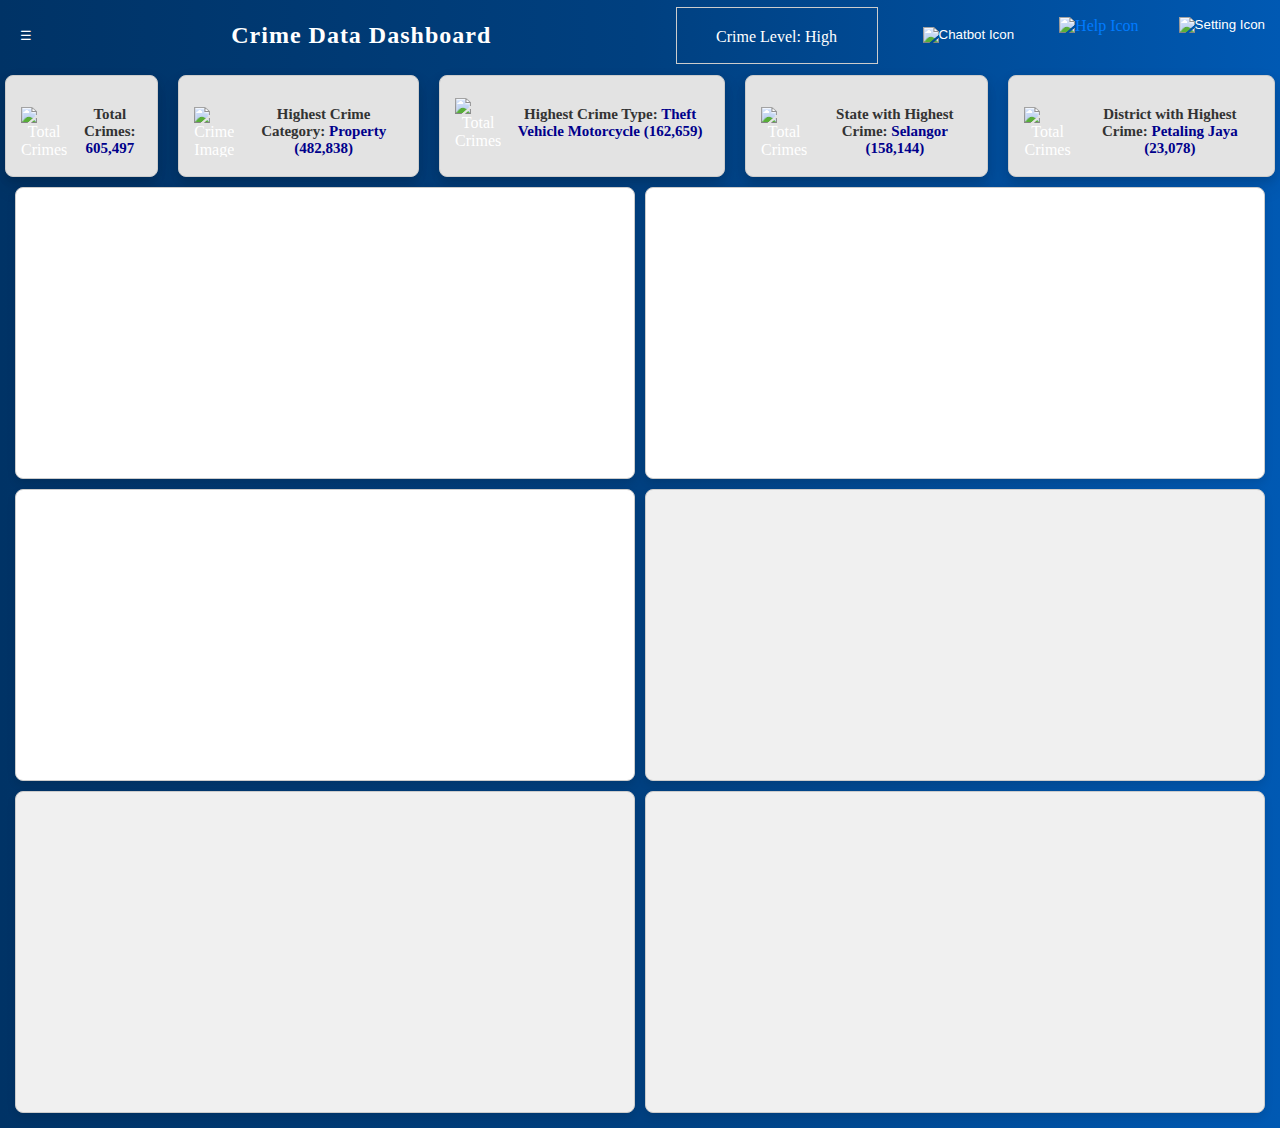
==== index.html @ ca454301 "Add files via upload" ====
<!DOCTYPE html>
<html lang="en">
<head>
    <meta charset="UTF-8">
    <meta name="viewport" content="width=device-width, initial-scale=1.0">
    <title>Malaysia Crime</title>

    <link href="https://fonts.googleapis.com/css2?family=Roboto:wght@700&family=Open+Sans:wght@400&display=swap" rel="stylesheet">
    <link rel="stylesheet" href="https://cdnjs.cloudflare.com/ajax/libs/font-awesome/6.0.0-beta3/css/all.min.css">
    <link href="styles.css" rel="stylesheet">

    <script src="https://code.highcharts.com/highcharts.js"></script>
    <script src="https://code.highcharts.com/modules/exporting.js"></script>
    <script src="https://code.highcharts.com/maps/highmaps.js"></script>
    <script src="https://code.highcharts.com/maps/modules/map.js"></script>
    <script src="https://code.highcharts.com/mapdata/countries/my/my-all.js"></script>
    <script src="https://code.highcharts.com/modules/drilldown.js"></script>
    <script src="https://code.highcharts.com/modules/offline-exporting.js"></script>


    <script src="https://cdnjs.cloudflare.com/ajax/libs/html2canvas/1.4.1/html2canvas.min.js"></script>
    <script src="https://unpkg.com/imagesloaded@4/imagesloaded.pkgd.min.js"></script>
    
</head>
<body>
<div class="main-container">
    <div class="sidebar" id="sidebar">    
        <div class="filters">
            <h3>FILTERS</h3>
            <!-- Range Slider for selecting year range -->
            <div class="filter-container">
                <label for="yearRangeStart">Year Range: </label>
                <div class="slider-container">
                    <input type="range" id="yearRangeStart" min="2016" max="2023" value="2016">
                    <span id="startYearLabel">2016</span> - 
                    <input type="range" id="yearRangeEnd" min="2016" max="2023" value="2023">
                    <span id="endYearLabel">2023</span>
                </div>
            </div>

            <!-- Category Filter -->
            <div class="filter-container">
                <label for="crimeCategory">Crime Category: </label>
                <select id="crimeCategory">
                    <option value="all">All</option>
                    <option value="Assault">Assault</option>
                    <option value="Property">Property</option>
                </select>
            </div>

            <!-- Type of Crime Filter -->
            <div class="filter-container">
                <label for="crimeType">Type of Crime: </label>
                <select id="crimeType">
                    <option value="all">All</option>
                </select>
            </div>

            <!-- State Filter -->
            <div class="filter-container">
                <label for="crimeState">State: </label>
                <select id="crimeState">
                    <option value="Malaysia">All</option>
                    <option value="Johor">Johor</option>
                    <option value="Kedah">Kedah</option>
                    <option value="Kelantan">Kelantan</option>
                    <option value="Melaka">Malacca</option>
                    <option value="Negeri Sembilan">Negeri Sembilan</option>
                    <option value="Pahang">Pahang</option>
                    <option value="Pulau Pinang">Penang</option>
                    <option value="Perak">Perak</option>
                    <option value="Perlis">Perlis</option>
                    <option value="Sabah">Sabah</option>
                    <option value="Sarawak">Sarawak</option>
                    <option value="Selangor">Selangor</option>
                    <option value="Terengganu">Terengganu</option>
                    <option value="W.P. Kuala Lumpur">Wilayah Persekutuan Kuala Lumpur</option>
                </select>
            </div>
        </div>
        <hr> 
        
        <div class="export">
            <h3>EXPORT</h3>
            <div class="export-icons">
                <button onclick="exportAllCharts()" class="export-button" id="export-img">
                    <img src="https://pixsector.com/cache/d42ebae7/av8a6283d94b814dc20e0.png" alt="PNG Icon" class="export-icon" style="width: 30px; height: auto;">
                </button>
                <button class="export-button" id="export-csv">
                    <img src="https://cdn0.iconfinder.com/data/icons/file-types-26/52/csv-file-1024.png" alt="CSV Icon" class="export-icon" style="width: 25px; height: auto;">
                </button>
                <button class="export-button" id="export-pdf">
                    <img src="https://pixsector.com/cache/ceedc361/avd193541d97ae9b976fa.png" alt="PDF Icon" class="export-icon" style="width: 25px; height: auto;">
                </button>
            </div>
            </div>
            <hr> 
            
            <div class="info">
                <div>
                    <img src="https://www.svgrepo.com/show/361746/circle-information.svg" alt="Info Icon" style="width: 30px; height: auto;">
                </div>
                    <span class="tooltiptext">
                        This is Malaysia's Crime Statistics: Explore crime trends by state, district, and type. 
                        <br>This dashboard uses data from the Department of Statistics Malaysia (DOSM) from 2016 to 2023.
                    </span>
            </div>
    
            <div class="visitor-count" style="text-align: center;">
                Views: <span id="visitor-count"></span>
                <button class="reset-count-button">R</button>
            </div>
            
        </div>

    <div class="header">
        <div class="header-content">
            <button class="toggle-btn" id="toggle-btn">☰</button>
            <div class="title">
                <h1>Crime Data Dashboard</h1>
            </div>
            <div class="accessibility">
                <div class="box" style="height:35px; width: 200px; border: 1px solid #ccc; text-align: center; padding-top: 20px;">
                    Crime Level: High
                </div>
                <div class="chatbot-toggle">
                    <button id="chatbot-toggle-button">
                        <img src="https://www.svgrepo.com/show/379963/chatbot.svg" alt="Chatbot Icon" style="width: 35px; height: auto;">
                    </button>
                    <span class="tooltiptext">Chatbot</span>
                </div>

                <div class="help">
                    <div>
                        <img src="https://icon-library.com/images/help-icon-png/help-icon-png-0.jpg" alt="Help Icon" style="width: 30px; height: auto;">
                    </div>
                    <span class="tooltiptext">Help</span>
                </div>
                <div class="setting">
                    <button class="setting-button">
                        <img src="https://static-00.iconduck.com/assets.00/settings-icon-1964x2048-8nigtrtt.png" alt="Setting Icon" style="width: 27px; height: auto;">
                    </button>
                </div>
                <!-- Collapsible settings bar -->
                <div id="collapsibleBar" class="collapsible-bar">
                    <h3>Settings</h3>
                    
                    Mode:
                    <!-- Light/Dark Mode Toggle -->
                    <div class="setting">
                        <button class="btn" id="btn-light">
                            <i class="fas fa-sun"></i>
                        </button>
                        <button class="btn" id="btn-dark">
                            <i class="fas fa-moon"></i>
                        </button>
                    </div>
                    <p></p>

                    Language:
                    <!-- Language Selector -->
                    <div class="setting">
                        <label for="lang-en">
                            <input type="radio" id="lang-en" name="language" value="en">
                            English
                        </label>
                        <label for="lang-ms">
                            <input type="radio" id="lang-ms" name="language" value="ms">
                            Malay
                        </label>
                    </div>
                    <p></p>
                    
                    Font Size:
                    <!-- Font Size Selector -->
                    <div class="setting">
                        <button class="btn btn-font-size" id="btn-decrease">-</button>
                        <span id="fontSizeLabel">Medium</span>
                        <button class="btn btn-font-size" id="btn-increase">+</button>
                    </div>
                </div>

                <div id="chatbot-container" style="display: none;">
                    <div id="chatbot-header">Crime Dashboard Assistant</div>
                    <div id="chatbot-messages"></div>
                    <div id="chatbot-input-container">
                        <input id="chatbot-input" type="text" placeholder="Ask a question..." />
                        <button id="chatbot-send">Send</button>
                    </div>
                </div>
            </div>
            
        </div>   
        
        <div class="export-container">
            <div class="cards-container">
                <div class="card">
                    <div class="card-content">
                        <img src="https://cdn-icons-png.flaticon.com/512/1979/1979154.png" alt="Total Crimes" class="card-image" />
                        <div class="card-value">
                            <p id="totalCard"></p>
                        </div>
                    </div>
                </div>
                <div class="card">
                    <div class="card-content">
                        <img id="crimeCategoryImage" src="https://cdn-icons-png.freepik.com/512/634/634755.png" alt="Crime Image" class="card-image" />
                        <div class="card-value">
                            <p id="categoryCard"></p>
                        </div>
                    </div>
                </div>    
                <div class="card">
                    <div class="card-content">
                        <img id="crimeTypeImage" src="https://static.thenounproject.com/png/412496-200.png" alt="Total Crimes" class="card-image" />
                        <div class="card-value">
                            <p id="typeCard"></p>
                        </div>
                    </div>
                </div>
                <div class="card">
                    <div class="card-content">
                        <img id="crimeStateImage" src="https://www.flagcolorcodes.com/filter?f=selangor&e=waves" alt="Total Crimes" class="card-image"/>
                        <div class="card-value">
                            <p id="stateCard"></p>
                        </div>
                    </div>
                </div>
                <div class="card">
                    <div class="card-content">
                        <img src="https://cdn-icons-png.flaticon.com/512/17942/17942403.png" alt="Total Crimes" class="card-image" />
                        <div class="card-value">
                            <p id="districtCard"></p>
                        </div>
                    </div>
                </div>
            </div>

            <div style="display: flex;"> 
                <div class="chart-section">
                    <div class="chart-item">
                        <div id="crimeLineChart"></div>
                    </div>
                    
                    <div class="chart-item">
                        <div id="crimeDonutChart"></div>
                    </div>

                    <div class="chart-item">
                        <div id="crimeStackedBarChart"></div>
                    </div>
            
                    <div class="chart-item" style="background-color: #F0F0F0;">
                        <div id="crimeDrilldownBarChart"></div>
                    </div>

                    <div class="chart-item" style="background-color: #F0F0F0; padding-top: 0px;">
                        <div id="crimeMapChart"></div>
                    </div>
                    
                    <div class="chart-item" style="background-color: #F0F0F0;">
                        <div id="crimeTop5BarChart"></div>
                    </div>  
                </div> 
            </div>
        </div> 
    </div>
        
    <div id="stateInfoModal" style="display: none;">
        <div class="modal-content">
            <span onclick="closeModal()" class="close-btn">&times;</span>
            <div id="stateName"></div>
            <p></p>
        </div>
    </div>    
     
</div>
        
<script>

function exportAllCharts() {
    // Select the container that holds the main content of the dashboard
    const mainContentContainer = document.querySelector('.header, .export-container');

    const elements = mainContentContainer.querySelectorAll('*');
    elements.forEach(element => {
        element.style.color = 'rgb(0, 0, 0)'; // Set text color to black
    });

    html2canvas(mainContentContainer, {
        useCORS: true, // Allow cross-origin images
        scale: 2, 
    }).then(canvas => {
        const imgData = canvas.toDataURL('image/png');
        const link = document.createElement('a');
        link.href = imgData;
        link.download = 'dashboard_snapshot.png';
        document.body.appendChild(link);
        link.click();
        document.body.removeChild(link);
    });
}

const toggleBtn = document.getElementById('toggle-btn');
const sidebar = document.getElementById('sidebar');
const header = document.querySelector('.header'); // Select the header
const content = document.querySelector('.cards-container'); // Select content (cards container)

toggleBtn.addEventListener('click', () => {
    // Toggle the sidebar's collapsed state
    sidebar.classList.toggle('collapsed');
    
    // Toggle the header's expanded state
    header.classList.toggle('expanded');
    
    // Toggle content's expanded state
    content.classList.toggle('expanded');
});



const chatbotToggleButton = document.getElementById("chatbot-toggle-button");
const chatbotContainer = document.getElementById("chatbot-container");
const chatbotInput = document.getElementById("chatbot-input");
const chatbotMessages = document.getElementById("chatbot-messages");
const chatbotSend = document.getElementById("chatbot-send");

// Toggle chatbot container visibility
chatbotToggleButton.addEventListener("click", () => {
    if (chatbotContainer.style.display === "none") {
        chatbotContainer.style.display = "flex";
    } else {
        chatbotContainer.style.display = "none";
    }
});

// Send a message
chatbotSend.addEventListener("click", sendMessage);

function sendMessage() {
    const userMessage = chatbotInput.value.trim();
    if (!userMessage) return;

    // Display user message
    const userMessageElement = document.createElement("div");
    userMessageElement.textContent = `You: ${userMessage}`;
    userMessageElement.style.margin = "5px 0";
    userMessageElement.style.textAlign = "right";
    chatbotMessages.appendChild(userMessageElement);

    chatbotInput.value = "";

    // Send message to the backend
    fetch("/chatbot", {
        method: "POST",
        headers: {
            "Content-Type": "application/json"
        },
        body: JSON.stringify({ message: userMessage })
    })
        .then(response => response.json())
        .then(data => {
            const botMessageElement = document.createElement("div");
            botMessageElement.textContent = `Bot: ${data.response}`;
            botMessageElement.style.margin = "5px 0";
            botMessageElement.style.textAlign = "left";
            chatbotMessages.appendChild(botMessageElement);

            // Auto-scroll to the latest message
            chatbotMessages.scrollTop = chatbotMessages.scrollHeight;
        })
        .catch(error => console.error("Error:", error));
}



// Light/Dark Mode Toggle
document.getElementById('btn-light').addEventListener('click', function () {
    document.body.classList.remove('dark-mode');
    document.body.classList.add('light-mode');
});

document.getElementById('btn-dark').addEventListener('click', function () {
    document.body.classList.remove('light-mode');
    document.body.classList.add('dark-mode');
});

// Language Selection
document.getElementById('lang-en').addEventListener('change', function () {
    if (this.checked) {
        alert('Language switched to English');
        // Implement logic for English content
    }
});

document.getElementById('lang-ms').addEventListener('change', function () {
    if (this.checked) {
        alert('Language switched to Malay');
        // Implement logic for Malay content
    }
});

// Font Size Adjustment
let currentFontSize = 16; // Default font size in px

document.getElementById('btn-decrease').addEventListener('click', function () {
    if (currentFontSize > 12) { // Minimum font size
        currentFontSize -= 2;
        document.body.style.fontSize = currentFontSize + 'px';
        updateFontSizeLabel();
    }
});

document.getElementById('btn-increase').addEventListener('click', function () {
    if (currentFontSize < 24) { // Maximum font size
        currentFontSize += 2;
        document.body.style.fontSize = currentFontSize + 'px';
        updateFontSizeLabel();
    }
});

function updateFontSizeLabel() {
    const fontSizeLabel = document.getElementById('fontSizeLabel');
    if (currentFontSize === 12) {
        fontSizeLabel.textContent = 'Small';
    } else if (currentFontSize === 16) {
        fontSizeLabel.textContent = 'Medium';
    } else if (currentFontSize === 20) {
        fontSizeLabel.textContent = 'Large';
    } else if (currentFontSize === 24) {
        fontSizeLabel.textContent = 'Extra Large';
    }
}

// Apply initial font size
document.body.style.fontSize = currentFontSize + 'px';
updateFontSizeLabel();


// Visitor Counter
var counterContainer = document.querySelector("#visitor-count");
var resetButton = document.querySelector(".reset-count-button");
var visitCount = localStorage.getItem("page_view");

if (visitCount === null) {
    visitCount = 0; 
} else {
    visitCount = Number(visitCount) + 1; 
}

localStorage.setItem("page_view", visitCount);

counterContainer.innerHTML = visitCount;

resetButton.addEventListener("click", () => {
    visitCount = 0; // Reset count to 0
    localStorage.setItem("page_view", visitCount); 
    counterContainer.innerHTML = visitCount; 
});

document.querySelector(".setting-button").addEventListener("click", function() {
    const collapsibleBar = document.getElementById("collapsibleBar");
    
    // Toggle visibility
    if (collapsibleBar.style.display === "none" || collapsibleBar.style.display === "") {
        collapsibleBar.style.display = "block"; // Show the bar
    } else {
        collapsibleBar.style.display = "none"; // Hide the bar
    }
});

// Function to fetch and parse CSV data
async function fetchCSVData() {
    const csvPath = 'crime_data.csv';  // Replace with the actual path to your CSV file
    const response = await fetch(csvPath);
    const data = await response.text();
    return parseCSV(data);
}

// Function to parse CSV text into an array of rows
function parseCSV(csv) {
    const rows = csv.trim().split('\n').map(row => row.split(','));
    const headers = rows[0];  // First row contains headers
    return rows.slice(1).map(row => {
        const obj = {};
        headers.forEach((header, i) => {
            obj[header] = row[i];
        });
        return obj;
    });
}

// Function to export the CSV data
async function exportCSV() {
    const data = await fetchCSVData();  // Fetch and parse the CSV data

    // Convert the data back into CSV format
    const csvContent = convertToCSV(data);

    // Create a Blob with the CSV content
    const blob = new Blob([csvContent], { type: 'text/csv;charset=utf-8;' });

    // Create a link element to trigger the download
    const link = document.createElement('a');
    if (link.download !== undefined) {  // Ensure the browser supports downloads
        const url = URL.createObjectURL(blob);
        link.setAttribute('href', url);
        link.setAttribute('download', 'crime_data.csv');
        link.style.visibility = 'hidden';  // Make the link invisible
        document.body.appendChild(link);
        link.click();  // Trigger the download
        document.body.removeChild(link);  // Remove the link after download
    }
}

// Function to convert data back to CSV format
function convertToCSV(data) {
    const headers = Object.keys(data[0]);
    const rows = data.map(obj => headers.map(header => obj[header]).join(','));
    return [headers.join(','), ...rows].join('\n');
}

// Attach event listener to the CSV export button
document.getElementById('export-csv').addEventListener('click', exportCSV);


async function generateTotalCategoryTypeCards(data, startYear, endYear, selectedCategory, selectedCrimeType, selectedState) {
    // Filter data based on selected filters
    const filteredData = data.filter(row => {
        const year = parseInt(row.date.split('-')[0], 10);
        return (
            (selectedCategory === 'all' || row.category === selectedCategory) &&
            row.type !== 'all' && // Apply crime type filter here
            row.state !== 'Malaysia' &&
            row.district !== 'All' &&
            year >= startYear && year <= endYear // Apply year filter
        );
    });

    // Total crimes
    const totalCrimes = filteredData
    .filter(row => 
        (selectedCrimeType === 'all' || row.type === selectedCrimeType) && 
        (selectedState === 'Malaysia' || row.state === selectedState) // Apply the state filter here
    )
    .reduce((acc, row) => acc + (parseInt(row.crimes, 10) || 0), 0);

    // Crime category counts
    const categoryCounts = filteredData
    .filter(row => 
        (selectedCrimeType === 'all' || row.type === selectedCrimeType) && 
        (selectedState === 'Malaysia' || row.state === selectedState) // Apply state filter
    )
    .reduce((acc, row) => {
        acc[row.category] = (acc[row.category] || 0) + (parseInt(row.crimes, 10) || 0);
        return acc;
    }, {});

    // Find the highest category
    const highestCategory = Object.entries(categoryCounts).reduce((a, b) => (b[1] > a[1] ? b : a), ['', 0]);

    // Crime type counts (apply selectedCrimeType and selectedState filters)
    const typeCounts = filteredData
        .filter(row => 
            (selectedCrimeType === 'all' || row.type === selectedCrimeType) && 
            (selectedState === 'Malaysia' || row.state === selectedState) // Apply state filter
        )
        .reduce((acc, row) => {
            acc[row.type] = (acc[row.type] || 0) + (parseInt(row.crimes, 10) || 0);
            return acc;
        }, {});

    // Find the highest type of crime
    const highestType = Object.entries(typeCounts).reduce((a, b) => (b[1] > a[1] ? b : a), ['', 0]);

    // Update the cards
    document.getElementById('totalCard').innerHTML = `Total Crimes: <span class="card-color-text">${totalCrimes.toLocaleString()}</span>`;
    document.getElementById('categoryCard').innerHTML = `Highest Crime Category: <span class="card-color-text">${highestCategory[0]} (${highestCategory[1].toLocaleString()})</span>`;
    document.getElementById('typeCard').innerHTML = `Highest Crime Type: <span class="card-color-text">${highestType[0]} (${highestType[1].toLocaleString()})</span>`;

    // Update image based on the highest crime category
    const crimeCategoryImage = document.getElementById('crimeCategoryImage');
    const crimeTypeImage = document.getElementById('crimeTypeImage');
    
    if (highestCategory[0] === 'Assault') {
        crimeCategoryImage.src = 'https://cdn0.iconfinder.com/data/icons/people-lifestyle/100/Hit-01-512.png';
        if (selectedCrimeType === 'Causing Injury') {
            crimeTypeImage.src = 'https://cdn4.iconfinder.com/data/icons/negative-character-traits-alphabet-b/241/negative-b015-512.png'; 
        } else if (selectedCrimeType === 'Murder') {
            crimeTypeImage.src = 'https://cdn-icons-png.flaticon.com/512/9875/9875127.png'; 
        } else if (selectedCrimeType === 'Rape') {
            crimeTypeImage.src = 'https://cdn-icons-png.flaticon.com/512/14240/14240077.png'; 
        } else if (selectedCrimeType === 'Robbery Gang Armed') {
            crimeTypeImage.src = 'https://pngimg.com/uploads/gangster/gangster_PNG57.png';
        } else if (selectedCrimeType === 'Robbery Gang Unarmed') {
            crimeTypeImage.src = 'https://encrypted-tbn0.gstatic.com/images?q=tbn:ANd9GcTCUaSukYBIQIcY8xlcZ27PNawcEp-QEBKSVNHo4UNFEb7VF7Dwdn-fjAXqp6hOgQvc4Fw&usqp=CAU'; 
        } else if (selectedCrimeType === 'Robbery Solo Armed') {
            crimeTypeImage.src = 'https://cdn3.iconfinder.com/data/icons/good-or-bad-neighborhood/120/robber_mugger_armed_masked-512.png'; 
        } else { //Robbery Solo Unarmed
            crimeTypeImage.src = 'https://pngimg.com/d/thief_PNG41.png'; 
        }
    } else if (highestCategory[0] === 'Property') {
        crimeCategoryImage.src = 'https://cdn-icons-png.freepik.com/512/634/634755.png';
        if (selectedCrimeType === 'Break In') {
            crimeTypeImage.src = 'https://cdn3.iconfinder.com/data/icons/crime-and-criminal-part-1-of-3/344/crime-criminal-008-512.png'; 
        } else if (selectedCrimeType === 'Theft Other') {
            crimeTypeImage.src = 'https://cdn-icons-png.flaticon.com/512/39/39854.png'; 
        } else if (selectedCrimeType === 'Theft Vehicle Lorry') {
            crimeTypeImage.src = 'https://cdn1.iconfinder.com/data/icons/car-theft/100/all6_2_03_17-512.png'; 
        } else if (selectedCrimeType === 'Theft Vehicle Motocar') {
            crimeTypeImage.src = 'https://cdn3.iconfinder.com/data/icons/crime-and-criminal-part-1-of-3/407/crime-criminal-009-512.png';
        } else { //Theft Vehicle Motorcycle 
            crimeTypeImage.src = 'https://static.thenounproject.com/png/412496-200.png'; 
        }
    } else {
        crimeCategoryImage.src = 'https://cdn-icons-png.freepik.com/512/634/634755.png'; 
    }
}

async function generateStateDistrictCard(data, startYear, endYear, selectedCategory, selectedCrimeType, selectedState) {
    // Filter data for state-level data (only 'all' for type)
    const stateFilteredData = data.filter(row => {
        const year = parseInt(row.date.split('-')[0], 10);
        return (
            (selectedCategory === 'all' || row.category === selectedCategory) &&
            (selectedCrimeType !== 'all' || row.type === selectedCrimeType) && // Filter for state-level crime data (no need to filter by type here)
            row.state !== 'Malaysia' &&
            row.district !== 'All' &&
            year >= startYear && year <= endYear // Apply year filter
        );
    });

    // Filter data for district-level data (excluding 'all' for type)
    const districtFilteredData = data.filter(row => {
        const year = parseInt(row.date.split('-')[0], 10);
        return (
            (selectedCategory === 'all' || row.category === selectedCategory) &&
            row.type !== 'all' && // Only consider non-state-level data
            (selectedCrimeType === 'all' || row.type === selectedCrimeType) && // Apply crime type filter
            row.state !== 'Malaysia' &&
            row.district !== 'All' &&
            year >= startYear && year <= endYear // Apply year filter
        );
    });

    // Aggregate crime counts by state for state-level data
    const stateCounts = stateFilteredData.reduce((acc, row) => {
        // Apply crime type filter inside the reduce loop
        if (selectedCrimeType === 'all' || row.type === selectedCrimeType) {
            acc[row.state] = (acc[row.state] || 0) + (parseInt(row.crimes, 10) || 0);
        }
        return acc;
    }, {});


    // If selectedState is 'all' or 'Malaysia', find the state with the highest crime
    const stateToFilter = selectedState === 'all' || selectedState === 'Malaysia' ? Object.entries(stateCounts).reduce((a, b) => (b[1] > a[1] ? b : a), ['', 0])[0] : selectedState;

    // Find the state with the highest crime
    const highestState = stateCounts[stateToFilter] ? [stateToFilter, stateCounts[stateToFilter]] : ['', 0];

    // Aggregate crime counts by district for district-level data, filtered by selected state
    const districtCounts = districtFilteredData
        .filter(row => row.state === highestState[0]) // Apply selected state filter
        .reduce((acc, row) => {
            acc[row.district] = (acc[row.district] || 0) + (parseInt(row.crimes, 10) || 0);
            return acc;
        }, {});

    // Find the district with the highest crime within the selected state
    const highestDistrict = Object.entries(districtCounts).reduce((a, b) => (b[1] > a[1] ? b : a), ['', 0]);

    // Update the state and district cards
    document.getElementById('stateCard').innerHTML = `State with Highest Crime: <span class="card-color-text">${highestState[0]} (${highestState[1].toLocaleString()})</span>`;
    document.getElementById('districtCard').innerHTML = `District with Highest Crime: <span class="card-color-text">${highestDistrict[0]} (${highestDistrict[1].toLocaleString()})</span>`;

    const crimeStateImage = document.getElementById('crimeStateImage');

    switch (selectedState) {
        case 'Selangor':
            crimeStateImage.src = 'https://www.flagcolorcodes.com/filter?f=selangor&e=waves';
            break;
        case 'W.P. Kuala Lumpur':
            crimeStateImage.src = 'https://www.flagcolorcodes.com/filter?f=kuala-lumpur&e=waves';
            break;
        case 'Pulau Pinang':
            crimeStateImage.src = 'https://www.flagcolorcodes.com/filter?f=penang&e=waves';
            break;
        case 'Johor':
            crimeStateImage.src = 'https://www.flagcolorcodes.com/filter?f=johor&e=waves';
            break;
        case 'Perak':
            crimeStateImage.src = 'https://www.flagcolorcodes.com/filter?f=perak&e=waves';
            break;
        case 'Negeri Sembilan':
            crimeStateImage.src = 'https://www.flagcolorcodes.com/filter?f=negeri-sembilan&e=waves';
            break;
        case 'Melaka':
            crimeStateImage.src = 'https://www.flagcolorcodes.com/filter?f=melaka&e=waves';
            break;
        case 'Kedah':
            crimeStateImage.src = 'https://www.flagcolorcodes.com/filter?f=kelantan&e=waves';
            break;
        case 'Kelantan':
            crimeStateImage.src = 'https://www.flagcolorcodes.com/filter?f=kelantan&e=waves';
            break;
        case 'Terengganu':
            crimeStateImage.src = 'https://www.flagcolorcodes.com/filter?f=terengganu&e=waves';
            break;
        case 'Pahang':
            crimeStateImage.src = 'https://www.flagcolorcodes.com/filter?f=pahang&e=waves';
            break;
        case 'Perlis':
            crimeStateImage.src = 'https://www.flagcolorcodes.com/filter?f=perlis&e=waves';
            break;
        case 'Sarawak':
            crimeStateImage.src = 'https://www.flagcolorcodes.com/filter?f=sarawak&e=waves';
            break;
        case 'Sabah':
            crimeStateImage.src = 'https://www.flagcolorcodes.com/filter?f=sabah&e=waves';
            break;
        default:
            crimeStateImage.src = 'https://www.flagcolorcodes.com/filter?f=selangor&e=waves'; 
            break;
    }
}

function generateTop5BarChart(data, startYear, endYear, selectedCategory, selectedCrimeType) {
    // Filter the data based on selected filters
    const filteredData = data.filter(row => 
        (selectedCategory === 'all' || row.category === selectedCategory) &&  
        (selectedCrimeType !== 'all' || row.type === selectedCrimeType) &&  
        row.state !== 'Malaysia' && 
        row.district !== 'All' 
    );

    // Further filter the data based on the year range
    const yearFilteredData = filteredData.filter(row => {
        const year = parseInt(row.date.split('-')[0], 10);
        return year >= startYear && year <= endYear;
    });

    // Initialize crime data for all states with 0 crimes
    const crimeCountsByState = yearFilteredData.reduce((acc, row) => {
        const state = row.state;
        const crimes = parseInt(row.crimes, 10) || 0;
        
        // Only aggregate crimes for the selected crime type (if applicable)
        if (selectedCrimeType === 'all' || row.type === selectedCrimeType) {
            acc[state] = (acc[state] || 0) + crimes;  // Aggregate crimes by state
        }
        return acc;
    }, {});

    // Get the total number of crimes across all states for density calculation
    const totalCrimes = Object.values(crimeCountsByState).reduce((sum, crimes) => sum + crimes, 0);

    // Prepare the crime counts array for the top 5 states
    const crimeCountsArray = Object.entries(crimeCountsByState)
        .map(([state, totalCrimes]) => ({
            state,
            totalCrimes,
            crimeDensity: totalCrimes / totalCrimes // You can change this formula based on how you want to calculate density
        }));

    // Sort and get the top 5 states based on total crimes
    crimeCountsArray.sort((a, b) => b.totalCrimes - a.totalCrimes);  // Sort by total crimes in descending order

    const top5States = crimeCountsArray.slice(0, 6);  // Get the top 5 states
    
    // Define the state images
    const stateImages = {
        'Johor': 'https://www.flagcolorcodes.com/filter?f=johor&e=waves',
        'Kedah': 'https://www.flagcolorcodes.com/filter?f=kedah&e=waves',
        'Kelantan': 'https://www.flagcolorcodes.com/filter?f=kelantan&e=waves',
        'Melaka': 'https://www.flagcolorcodes.com/filter?f=melaka&e=waves',
        'Negeri Sembilan': 'https://www.flagcolorcodes.com/filter?f=negeri-sembilan&e=waves',
        'Pahang': 'https://www.flagcolorcodes.com/filter?f=pahang&e=waves',
        'Pulau Pinang': 'https://www.flagcolorcodes.com/filter?f=penang&e=waves',
        'Perak': 'https://www.flagcolorcodes.com/filter?f=perak&e=waves',
        'Perlis': 'https://www.flagcolorcodes.com/filter?f=perlis&e=waves',
        'Sabah': 'https://www.flagcolorcodes.com/filter?f=sabah&e=waves',
        'Sarawak': 'https://www.flagcolorcodes.com/filter?f=sarawak&e=waves',
        'Selangor': 'https://www.flagcolorcodes.com/filter?f=selangor&e=waves',
        'Terengganu': 'https://www.flagcolorcodes.com/filter?f=terengganu&e=waves',
        'W.P. Kuala Lumpur': 'https://www.flagcolorcodes.com/filter?f=kuala-lumpur&e=waves'
    };

    // Generate the bar chart using Highcharts
    Highcharts.chart('crimeTop5BarChart', {
        chart: { 
            type: 'bar',
            marginBottom: 28,
            backgroundColor: '#F0F0F0'
        },
        title: { 
            text: (selectedCategory === 'all' && selectedCrimeType === 'all')
                ? (startYear && endYear 
                    ? `Top 5 States with Highest Crime (${startYear} - ${endYear})`
                    : `Top 5 States with Highest Crime (All Categories and Types)`)
                : (selectedCategory === 'all')
                    ? (startYear && endYear 
                        ? `Top 5 States with Highest Crime (${startYear} - ${endYear}) (${selectedCrimeType.charAt(0).toUpperCase() + selectedCrimeType.slice(1)})`
                        : `Top 5 States with Highest Crime (${selectedCrimeType.charAt(0).toUpperCase() + selectedCrimeType.slice(1)})`)
                    : (selectedCrimeType === 'all')
                        ? (startYear && endYear 
                            ? `Top 5 States with Highest Crime (${startYear} - ${endYear}) (${selectedCategory.charAt(0).toUpperCase() + selectedCategory.slice(1)})`
                            : `Top 5 States with Highest Crime (${selectedCategory.charAt(0).toUpperCase() + selectedCategory.slice(1)})`)
                        : (startYear && endYear 
                            ? `Top 5 States with Highest Crime (${startYear} - ${endYear}) (${selectedCategory.charAt(0).toUpperCase() + selectedCategory.slice(1)}, ${selectedCrimeType.charAt(0).toUpperCase() + selectedCrimeType.slice(1)})`
                            : `Top 5 States with Highest Crime (${selectedCategory.charAt(0).toUpperCase() + selectedCategory.slice(1)}, ${selectedCrimeType.charAt(0).toUpperCase() + selectedCrimeType.slice(1)})`)
        },
        xAxis: {
            categories: top5States.map(item => item.state),  // State names on x-axis
            title: { 
                text: 'State' 
            },
            labels: {
                style: {
                    fontSize: '10px', // Smaller font size
                    fontFamily: 'Arial, sans-serif', // Font family
                }
            }
        },
        yAxis: {
            enabled: false,
            title: { 
                text: 'Number of Crimes' 
            }
        },
        exporting: {
            enabled: true
        },
        series: [{
            name: 'Crimes',
            data: top5States.map(item => {
                return {
                    y: item.totalCrimes,  // Total crimes for each state
                    color: getBarColor(selectedCategory, item.crimeDensity)  // Set color based on crime density and category
                };
            }),
            dataLabels: {
                enabled: true,
                formatter: function() {
                    const state = this.point.category;
                    const imageUrl = stateImages[state];
                    return `<img src="${imageUrl}" width="30" height="20">`;
                },
                useHTML: true
            }
        }],
        tooltip: {
            useHTML: true,
            followPointer: true
        },
        legend : {
            enabled: false
        }
    });
}

// Function to generate the line chart with Highcharts
function generateLineChart(data, startYear, endYear, selectedCategory, selectedCrimeType, selectedState) {
    // Filter the data for Malaysia or the selected state
    const filteredData = data.filter(row => 
        row.state === selectedState &&
        row.type === selectedCrimeType &&
        row.district === 'All'
    );

    const stateFilteredData = selectedState === 'Malaysia'
        ? filteredData
        : filteredData.filter(row => row.state === selectedState);

    // Further filter the data based on the selected crime category
    const categoryFilteredData = selectedCategory === 'all' 
        ? stateFilteredData 
        : stateFilteredData.filter(row => row.category === selectedCategory);

    // Further filter the data based on the selected crime type
    const typeFilteredData = selectedCrimeType === 'all'
        ? categoryFilteredData
        : categoryFilteredData.filter(row => row.type === selectedCrimeType);

    // Further filter the data based on the year range
    const yearFilteredData = typeFilteredData.filter(row => {
        const year = parseInt(row.date.split('-')[0], 10);
        return year >= startYear && year <= endYear;
    });

    // Get the unique years in the filtered data
    const years = [...new Set(yearFilteredData.map(row => row.date.split('-')[0]))];

    // Calculate the total crimes for each year
    const crimeCountsPerYear = years.map(year => {
        const yearData = yearFilteredData.filter(row => row.date.split('-')[0] === year);
        const totalCrimes = yearData.reduce((sum, row) => sum + parseInt(row.crimes, 10), 0);

        return totalCrimes;
    });

    // Colors for each category
    const categoryColors = {
        Assault: '#9F57A4', 
        Property: '#B42955', 
        all: '#FF5722' 
    };

    // Generate the line chart using Highcharts
    Highcharts.chart('crimeLineChart', {
        chart: { type: 'line' },
        title: { 
            text: (selectedCategory === 'all' && selectedCrimeType === 'all')
                ? (startYear && endYear 
                    ? `Crime Trend Over the Years for ${selectedState} (${startYear} - ${endYear})`
                    : `Crime Trend Over the Years for ${selectedState} (All Categories and Types)`)
                : (selectedCategory === 'all')
                    ? (startYear && endYear 
                        ? `Crime Trend Over the Years for ${selectedState} (${startYear} - ${endYear}) (${selectedCrimeType.charAt(0).toUpperCase() + selectedCrimeType.slice(1)})`
                        : `Crime Trend Over the Years for ${selectedState} (${selectedCrimeType.charAt(0).toUpperCase() + selectedCrimeType.slice(1)})`)
                    : (selectedCrimeType === 'all')
                        ? (startYear && endYear 
                            ? `Crime Trend Over the Years for ${selectedState} (${startYear} - ${endYear}) (${selectedCategory.charAt(0).toUpperCase() + selectedCategory.slice(1)})`
                            : `Crime Trend Over the Years for ${selectedState} (${selectedCategory.charAt(0).toUpperCase() + selectedCategory.slice(1)})`)
                        : (startYear && endYear 
                            ? `Crime Trend Over the Years for ${selectedState} (${startYear} - ${endYear}) (${selectedCategory.charAt(0).toUpperCase() + selectedCategory.slice(1)}, ${selectedCrimeType.charAt(0).toUpperCase() + selectedCrimeType.slice(1)})`
                            : `Crime Trend Over the Years for ${selectedState} (${selectedCategory.charAt(0).toUpperCase() + selectedCategory.slice(1)}, ${selectedCrimeType.charAt(0).toUpperCase() + selectedCrimeType.slice(1)})`)
        },
        exporting: {
            buttons: {
                contextButton: {
                    enabled: true,
                    theme: {
                        fill: '#F0F0F0' // Replace with your desired color (e.g., '#333')
                    }
                }
            }
        },
        xAxis: { categories: years, title: { text: 'Year' } },
        yAxis: { title: { text: 'Number of Crimes' }, min: 0 },
        legend: {
            enabled: false
        },
        series: [{
            name: selectedCrimeType === 'all'
                ? `Number of Crimes (${selectedCategory.charAt(0).toUpperCase() + selectedCategory.slice(1)}) in ${selectedState}`
                : `Number of Crimes (${selectedCrimeType}) in ${selectedState}`,
            data: crimeCountsPerYear,
            color: categoryColors[selectedCategory], // Use the respective color based on category
            lineWidth: 2
        }],
        responsive: {
            rules: [{
                condition: { maxWidth: 500 },
                chartOptions: { legend: { enabled: false } }
            }]
        },
    });
}


function generateMultilevelDonutChart(data, startYear, endYear, selectedCategory, selectedCrimeType, selectedState) {
    // Filter the data based on the selected state and category
    const filteredData = data.filter(row => 
        row.state === selectedState &&  // Apply state filter
        row.type !== 'all' &&  // Ensure we're not looking at 'all' type of crime
        (row.category === selectedCategory || selectedCategory === 'all') &&
        row.district === 'All'  
    );

    const stateFilteredData = selectedState === 'Malaysia'
        ? filteredData
        : filteredData.filter(row => row.state === selectedState);

    // Further filter the data based on the selected crime category
    const categoryFilteredData = selectedCategory === 'all' 
        ? filteredData 
        : filteredData.filter(row => row.category === selectedCategory);

    // Further filter the data based on the selected crime type
    const typeFilteredData = selectedCrimeType === 'all'
        ? categoryFilteredData
        : categoryFilteredData.filter(row => row.type === selectedCrimeType);

    // Further filter the data based on the year range
    const yearFilteredData = filteredData.filter(row => {
        const year = parseInt(row.date.split('-')[0], 10);
        return year >= startYear && year <= endYear;
    });

    // Calculate total crimes by category and type
    const crimeCountsByCategoryAndType = yearFilteredData.reduce((acc, row) => {
        const { category, type, crimes } = row;
        acc[category] = acc[category] || { total: 0, types: {} };
        acc[category].total += parseInt(crimes, 10);
        acc[category].types[type] = (acc[category].types[type] || 0) + parseInt(crimes, 10);
        return acc;
    }, {});

    // Prepare data for the donut chart
    const categoriesData = [];
    const typesData = [];

    // Function to generate the gradient color based on the parent's total crimes
    function getParentGradientColor(parentCategory, count, totalCrimes) {
        // Normalize the count between 0 and 1 based on parent's total crimes
        const normalized = count / totalCrimes;

        // Define more contrasting color gradients for each category (lighter -> darker)
        const categoryColors = {
            Assault: { start: '#9F57A4', end: '#D184D1' }, // Gradient from light purple to fixed Assault color
            Property: { start: '#B42955', end: '#E76D89' } // Gradient from light pink to fixed Property color
        };

        const { start, end } = categoryColors[parentCategory];

        // Interpolate between the start and end colors for the gradient
        const startColor = hexToRgb(start);
        const endColor = hexToRgb(end);

        const r = Math.round(startColor.r + (1 - normalized) * (endColor.r - startColor.r));  // Reversed interpolation
        const g = Math.round(startColor.g + (1 - normalized) * (endColor.g - startColor.g));
        const b = Math.round(startColor.b + (1 - normalized) * (endColor.b - startColor.b));

        return `rgb(${r}, ${g}, ${b})`;
    }

    // Convert hex color to RGB
    function hexToRgb(hex) {
        const match = /^#([0-9A-F]{2})([0-9A-F]{2})([0-9A-F]{2})$/i.exec(hex);
        return match ? {
            r: parseInt(match[1], 16),
            g: parseInt(match[2], 16),
            b: parseInt(match[3], 16)
        } : null;
    }

    Object.entries(crimeCountsByCategoryAndType).forEach(([category, data]) => {
        // Add the main category data for the outer ring
        categoriesData.push({
            name: category.charAt(0).toUpperCase() + category.slice(1),
            y: data.total,
            color: category === 'Assault' ? '#9F57A4' : '#B42955' // Base category color
        });

        // If no specific crime type is selected, show all types under the category
        if (selectedCrimeType === 'all') {
            // Add the crime types under this category for the inner ring
            Object.entries(data.types).forEach(([type, count]) => {
                const gradientColor = getParentGradientColor(category, count, data.total);

                typesData.push({
                    name: `${type.charAt(0).toUpperCase() + type.slice(1)}`,
                    y: count,
                    parent: category.charAt(0).toUpperCase() + category.slice(1), // Link to parent category
                    color: gradientColor // Set the gradient color for the type
                });
            });
        } else {
            // If a specific crime type is selected, only show that type for the category
            if (data.types[selectedCrimeType]) {
                const count = data.types[selectedCrimeType];
                const gradientColor = getParentGradientColor(category, count, data.total);

                typesData.push({
                    name: `${selectedCrimeType.charAt(0).toUpperCase() + selectedCrimeType.slice(1)} (${category})`,
                    y: count,
                    parent: category.charAt(0).toUpperCase() + category.slice(1), // Link to parent category
                    color: gradientColor // Set the gradient color for the type
                });
            }
        }
    });


    // Generate the multilevel donut chart using Highcharts
    Highcharts.chart('crimeDonutChart', {
        chart: {
            type: 'pie'
        },
        title: { 
            text: (selectedCategory === 'all' && selectedCrimeType === 'all')
                ? (startYear && endYear 
                    ? `Crime Category and Type Distribution for ${selectedState} (${startYear} - ${endYear})`
                    : `Crime Category and Type Distribution for ${selectedState} (All Categories and Types)`)
                : (selectedCategory === 'all')
                    ? (startYear && endYear 
                        ? `Crime Category and Type Distribution for ${selectedState} (${startYear} - ${endYear}) (${selectedCrimeType.charAt(0).toUpperCase() + selectedCrimeType.slice(1)})`
                        : `Crime Category and Type Distribution for ${selectedState} (${selectedCrimeType.charAt(0).toUpperCase() + selectedCrimeType.slice(1)})`)
                    : (selectedCrimeType === 'all')
                        ? (startYear && endYear 
                            ? `Crime Category and Type Distribution for ${selectedState} (${startYear} - ${endYear}) (${selectedCategory.charAt(0).toUpperCase() + selectedCategory.slice(1)})`
                            : `Crime Category and Type Distribution for ${selectedState} (${selectedCategory.charAt(0).toUpperCase() + selectedCategory.slice(1)})`)
                        : (startYear && endYear 
                            ? `Crime Category and Type Distribution for ${selectedState} (${startYear} - ${endYear}) (${selectedCategory.charAt(0).toUpperCase() + selectedCategory.slice(1)}, ${selectedCrimeType.charAt(0).toUpperCase() + selectedCrimeType.slice(1)})`
                            : `Crime Category and Type Distribution for ${selectedState} (${selectedCategory.charAt(0).toUpperCase() + selectedCategory.slice(1)}, ${selectedCrimeType.charAt(0).toUpperCase() + selectedCrimeType.slice(1)})`)
        },
        exporting: {
            buttons: {
                contextButton: {
                    theme: {
                        enabled: true,
                        fill: '#F0F0F0' // Replace with your desired color (e.g., '#333')
                    }
                }
            }
        },
        plotOptions: {
            pie: {
                innerSize: '30%', // Multi-level chart
                depth: 45,
                dataLabels: {
                    enabled: true,
                    format: '<b>{point.name}</b>: {point.percentage:.1f}%' // Show name and percentage
                }
            }
        },
        series: [
            {
                name: 'Crime Categories',
                data: categoriesData, // Outer ring data (categories)
                size: '60%' // Adjust the size of the outer ring
            },
            {
                name: 'Crime Types',
                data: typesData, // Inner ring data (types)
                size: '80%', // Adjust the size of the inner ring
                innerSize: '60%' // Inner ring size to create the donut effect
            }
        ],
        responsive: {
            rules: [{
                condition: { maxWidth: 500 },
                chartOptions: { legend: { enabled: false } }
            }]
        }
    });
}

// Function to generate the stacked bar chart with Highcharts
function generateStackedBarChart(data, startYear, endYear, selectedCategory, selectedCrimeType, selectedState) {
    // Filter the data for Malaysia, and only category Assault or Property
    const filteredData = data.filter(row => 
        row.state === selectedState &&
        (selectedCrimeType === 'all' || row.type === selectedCrimeType) &&  // Ensure we're looking at the 'all' type of crime
        (row.category === 'Assault' || row.category === 'Property') &&
        row.district === 'All'  
    );

    const stateFilteredData = selectedState === 'Malaysia'
        ? filteredData
        : filteredData.filter(row => row.state === selectedState);

    // Further filter the data based on the selected crime category (either Assault or Property)
    const categoryFilteredData = selectedCategory === 'all'
        ? filteredData
        : filteredData.filter(row => row.category === selectedCategory);

    // Further filter the data based on the selected crime type
    const typeFilteredData = selectedCrimeType === 'all'
        ? categoryFilteredData
        : categoryFilteredData.filter(row => row.type === selectedCrimeType);

    // Further filter the data based on the year range
    const yearFilteredData = filteredData.filter(row => {
        const year = parseInt(row.date.split('-')[0], 10);
        return year >= startYear && year <= endYear;
    });

    // Get the unique years in the filtered data
    const years = [...new Set(yearFilteredData.map(row => row.date.split('-')[0]))];

    // Get the unique crime categories (should be Assault and Property or filtered category)
    const crimeCategories = selectedCategory === 'all' ? ['Assault', 'Property'] : [selectedCategory];

    // Create the dataset for the stacked bar chart
    const datasets = crimeCategories.map(category => {
        const categoryData = years.map(year => {
            return yearFilteredData.filter(row => row.date.split('-')[0] === year && row.category === category)
                                    .reduce((sum, row) => sum + parseInt(row.crimes, 10), 0);
        });
        return {
            name: category,
            data: categoryData,
            color: category === 'Assault' ? '#9F57A4' : '#B42955'
        };
    });

    // Generate the stacked bar chart using Highcharts
    Highcharts.chart('crimeStackedBarChart', {
        chart: { 
            type: 'bar',
            marginBottom: 37
        },
        title: { 
            text: (selectedCategory === 'all' && selectedCrimeType === 'all')
                ? (startYear && endYear 
                    ? `Crime Data by Category for ${selectedState} (${startYear} - ${endYear})`
                    : `Crime Data by Category for ${selectedState} (All Categories and Types)`)
                : (selectedCategory === 'all')
                    ? (startYear && endYear 
                        ? `Crime Data by Category for ${selectedState} (${startYear} - ${endYear}) (${selectedCrimeType.charAt(0).toUpperCase() + selectedCrimeType.slice(1)})`
                        : `Crime Data by Category for ${selectedState} (${selectedCrimeType.charAt(0).toUpperCase() + selectedCrimeType.slice(1)})`)
                    : (selectedCrimeType === 'all')
                        ? (startYear && endYear 
                            ? `Crime Data by Category for ${selectedState} (${startYear} - ${endYear}) (${selectedCategory.charAt(0).toUpperCase() + selectedCategory.slice(1)})`
                            : `Crime Data by Category for ${selectedState} (${selectedCategory.charAt(0).toUpperCase() + selectedCategory.slice(1)})`)
                        : (startYear && endYear 
                            ? `Crime Data by Category for ${selectedState} (${startYear} - ${endYear}) (${selectedCategory.charAt(0).toUpperCase() + selectedCategory.slice(1)}, ${selectedCrimeType.charAt(0).toUpperCase() + selectedCrimeType.slice(1)})`
                            : `Crime Data by Category for ${selectedState} (${selectedCategory.charAt(0).toUpperCase() + selectedCategory.slice(1)}, ${selectedCrimeType.charAt(0).toUpperCase() + selectedCrimeType.slice(1)})`)
        },
        exporting: {
            buttons: {
                contextButton: {
                    theme: {
                        enabled: true,
                        fill: '#F0F0F0' // Replace with your desired color (e.g., '#333')
                    }
                }
            }
        },
        xAxis: { categories: years, title: { text: 'Year' } },
        yAxis: { 
            title: { text: 'Number of Crimes' },
            stackLabels: { enabled: true }  // Show stack labels on top of bars
        },
        series: datasets,
        plotOptions: {
            bar: {
                stacking: 'normal'  // Enable normal stacking for the bars
            }
        },
        responsive: {
            rules: [{
                condition: { maxWidth: 500 },
                chartOptions: { legend: { enabled: false } }
            }]
        }
    });
}

// Helper function to calculate gradient color based on crime density
function getGradientColor(crimeDensity) {
    if (crimeDensity < 0.3) {
        return '#FFB300';
    } else if (crimeDensity < 0.6) {
        return '#FF7043';
    } else {
        return '#D32F2F';
    }
}

// Mapping for states to region keys in Highcharts
const stateToRegionKey = {
    'Johor': 'my-jh',
    'Kedah': 'my-kh',
    'Kelantan': 'my-kn',
    'Melaka': 'my-me',
    'Negeri Sembilan': 'my-ns',
    'Pahang': 'my-ph',
    'Pulau Pinang': 'my-pg',
    'Perak': 'my-pk',
    'Perlis': 'my-pl',
    'Selangor': 'my-sl',
    'Terengganu': 'my-te',
    'Sabah': 'my-sa',
    'Sarawak': 'my-sk',
    'W.P. Kuala Lumpur': 'my-kl',
    'W.P. Labuan': 'my-la',
    'W.P. Putrajaya': 'my-pj'
};

// Function to generate the crime map with Highcharts
function generateMapChart(data, startYear, endYear, selectedCategory, selectedCrimeType) {
    // Filter the data to match the desired categories, types, and years
    const filteredData = data.filter(row => 
        (selectedCategory === 'all' || row.category === selectedCategory) &&
        (selectedCrimeType !== 'all' || row.type === selectedCrimeType) &&  
        row.state !== 'Malaysia' &&
        row.district !== 'All'
    );

    // Further filter the data based on the year range
    const yearFilteredData = filteredData.filter(row => {
        const year = parseInt(row.date.split('-')[0], 10);
        return year >= startYear && year <= endYear;
    });

    // Initialize crime data for all states with 0 crimes
    const crimeByState = Object.keys(stateToRegionKey).reduce((acc, state) => {
        const regionKey = stateToRegionKey[state];
        acc[regionKey] = 0;
        return acc;
    }, {});

    // Aggregate crime data by state
    yearFilteredData.forEach(row => {
        const state = row.state;
        const crimes = parseInt(row.crimes, 10) || 0;
        const regionKey = stateToRegionKey[state];

        if (selectedCrimeType === 'all' || row.type === selectedCrimeType) {
            if (regionKey) {
                crimeByState[regionKey] += crimes; // Add to the respective state/region
            } else {
                console.warn('Unmapped State:', state);
            }
        }
    });

    // Get the maximum number of crimes for color scaling
    const maxCrimes = Math.max(...Object.values(crimeByState), 1);

    // Prepare map data for Highcharts
    const mapData = Object.keys(crimeByState).map(regionKey => {
        const crimeDensity = crimeByState[regionKey] / maxCrimes;
        return {
            'hc-key': regionKey,
            value: crimeByState[regionKey],
            color: getBarColor(selectedCategory, crimeDensity)
        };
    });

    let colorStops;

    if (selectedCategory === 'Assault') {
        colorStops = [
            [0, '#F8E6F8'], // Light purple (Low crime areas)
            [0.5, '#D184D1'], // Medium purple (Medium crime areas)
            [1, '#9F57A4']   // Deep purple (High crime areas)
        ];
    } else if (selectedCategory === 'Property') {
        colorStops = [
            [0, '#FDE6EA'], // Light pink (Low crime areas)
            [0.5, '#E76D89'], // Medium pink (Medium crime areas)
            [1, '#B42955']   // Deep pink (High crime areas)
        ];
    } else {
        colorStops = [
            [0, '#FFB300'],  // Light yellow (Low crime areas)
            [0.5, '#FF7043'], // Warm orange (Medium crime areas)
            [1, '#D32F2F']    // Deep red (High crime areas)
        ];
    }

    // Generate the Highcharts map without drilldown
    Highcharts.mapChart('crimeMapChart', {
        chart: {
            map: 'countries/my/my-all',
            backgroundColor: '#F0F0F0'
        },
        title: { 
            text: (selectedCategory === 'all' && selectedCrimeType === 'all')
                ? (startYear && endYear 
                    ? `Crime Data by States for Malaysia (${startYear} - ${endYear})`
                    : `Crime Data by States for Malaysia (All Categories and Types)`)
                : (selectedCategory === 'all')
                    ? (startYear && endYear 
                        ? `Crime Data by States for Malaysia (${startYear} - ${endYear}) (${selectedCrimeType.charAt(0).toUpperCase() + selectedCrimeType.slice(1)})`
                        : `Crime Data by States for Malaysia (${selectedCrimeType.charAt(0).toUpperCase() + selectedCrimeType.slice(1)})`)
                    : (selectedCrimeType === 'all')
                        ? (startYear && endYear 
                            ? `Crime Data by States for Malaysia (${startYear} - ${endYear}) (${selectedCategory.charAt(0).toUpperCase() + selectedCategory.slice(1)})`
                            : `Crime Data by States for Malaysia (${selectedCategory.charAt(0).toUpperCase() + selectedCategory.slice(1)})`)
                        : (startYear && endYear 
                            ? `Crime Data by States for Malaysia (${startYear} - ${endYear}) (${selectedCategory.charAt(0).toUpperCase() + selectedCategory.slice(1)}, ${selectedCrimeType.charAt(0).toUpperCase() + selectedCrimeType.slice(1)})`
                            : `Crime Data by States for Malaysia (${selectedCategory.charAt(0).toUpperCase() + selectedCategory.slice(1)}, ${selectedCrimeType.charAt(0).toUpperCase() + selectedCrimeType.slice(1)})`)
        },
        colorAxis: {
            min: 0,
            max: maxCrimes, // Maximum crime value for scaling
            stops: colorStops,
            layout: 'horizontal', // Position the color axis vertically
            width: 140,  
            height: 10,        // Make the color axis narrower
            padding: 3,         // Add some padding around the color axis
            labels: {
                style: {
                    fontSize: '10px' // Smaller font for labels
                }
            }
        },
        exporting: {
            enabled: true
        },
        mapNavigation: {
            enabled: true,
            enableMouseWheelZoom: true
        },
        labels:{
            enabled: true
        },
        series: [{
            name: 'Crime Rate',
            data: mapData,
            joinBy: ['hc-key', 'hc-key'],
            dataLabels: {
                enabled: true, // Enable data labels
                format: '{point.name}', // Display the state name
            },
            states: {
                hover: {
                    animation: {
                        duration: 300 // Smooth hover animation
                    }
                }
            },
            tooltip: {
                followPointer: true,
                animation: true,
                pointFormat: '{point.name}: {point.value} crimes'
            },
            events: {
                click: function (event) {
                    const clickedState = event.point.name;  // The name of the clicked state
                    openModal(clickedState);  // Open the modal for the clicked state
                }
            }
        }]
    });
}



// Function to determine the bar color based on the selected category or gradient
function getBarColor(selectedCategory, crimeDensity) {
    const categoryGradients = {
        Assault: { start: '#F4D8F9', end: '#9F57A4' }, // Gradient from light purple to fixed Assault color
        Property: { start: '#FBD3DA', end: '#B42955' } // Gradient from light pink to fixed Property color
    };

    if (selectedCategory === 'Assault' || selectedCategory === 'Property') {
        // Get gradient colors for the selected category
        const { start, end } = categoryGradients[selectedCategory];

        // Interpolate gradient based on crime density
        const startColor = hexToRgb(start);
        const endColor = hexToRgb(end);

        const r = Math.round(startColor.r + crimeDensity * (endColor.r - startColor.r));
        const g = Math.round(startColor.g + crimeDensity * (endColor.g - startColor.g));
        const b = Math.round(startColor.b + crimeDensity * (endColor.b - startColor.b));

        return `rgb(${r}, ${g}, ${b})`;
    } else {
        // For other categories or "all", fallback to a general gradient logic
        return getGradientColor(crimeDensity);
    }
}

function hexToRgb(hex) {
    const match = /^#([0-9A-F]{2})([0-9A-F]{2})([0-9A-F]{2})$/i.exec(hex);
    return match ? {
        r: parseInt(match[1], 16),
        g: parseInt(match[2], 16),
        b: parseInt(match[3], 16)
    } : null;
}


// Function to generate the drilldown stacked bar chart with gradient color for states and districts
function generateDrilldownBarChart(data, startYear, endYear, selectedCategory, selectedCrimeType) {
    // Filter the data for the selected crime category (either 'Assault', 'Property', or 'all')
    const filteredData = data.filter(row => 
        (selectedCategory === 'all' || row.category === selectedCategory) && // Filter based on selected category
        (selectedCrimeType !== 'all' || row.type === selectedCrimeType) &&  // Ensure we're looking at the 'all' type of crime
        row.state !== 'Malaysia' && // Exclude data for Malaysia
        row.district !== 'All' // Exclude data where district is "All"
    );

    // Further filter the data based on the year range
    const yearFilteredData = filteredData.filter(row => {
        const year = parseInt(row.date.split('-')[0], 10);
        return year >= startYear && year <= endYear;
    });

    // Get the unique states from the filtered data
    const states = [...new Set(yearFilteredData.map(row => row.state))];

    // Calculate the total number of crimes for each state
    const totalCrimesPerState = states.map(state => {
        const stateData = yearFilteredData.filter(row => row.state === state);
        // Only sum crimes based on the selected crime type
        const filteredStateData = stateData.filter(row => 
            selectedCrimeType === 'all' || row.type === selectedCrimeType
        );
        const totalCrimes = filteredStateData.reduce((sum, row) => sum + parseInt(row.crimes, 10), 0);
        return { state, totalCrimes };
    });


    // Get the maximum number of crimes for color scaling
    const maxCrimes = Math.max(...totalCrimesPerState.map(item => item.totalCrimes));

    // Create the main series for the states with gradient coloring based on crime totals
    const datasets = totalCrimesPerState.map(item => {
        const crimeDensity = item.totalCrimes / maxCrimes;  // Normalize crime value for gradient color
        return {
            name: item.state,
            y: item.totalCrimes,
            drilldown: item.state,  // Link to the drilldown data for that state
            color: getBarColor(selectedCategory, crimeDensity)  // Apply the gradient color based on crime density
        };
    });

    // Create the drilldown data for each state and its districts with gradient color
    const drilldownData = states.map(state => {
        const stateData = yearFilteredData.filter(row => row.state === state);
        const districts = [...new Set(stateData.map(row => row.district))]; // Get unique districts for the state

        const districtData = districts.map(district => {
            const assaultData = stateData.filter(row => row.district === district && selectedCategory === 'Assault' && (selectedCrimeType === 'all' || row.type === selectedCrimeType));
            const propertyData = stateData.filter(row => row.district === district && selectedCategory === 'Property' && (selectedCrimeType === 'all' || row.type === selectedCrimeType));
            const allData = stateData.filter(row => row.district === district && (selectedCategory === 'all' || row.category === selectedCategory) && (selectedCrimeType === 'all' || row.type === selectedCrimeType));
            
            // Calculate the crime density for 'all' category
            const crimeDensity = allData.reduce((sum, row) => sum + parseInt(row.crimes, 10), 0) / Math.max(...stateData.map(row => parseInt(row.crimes, 10))); // Normalize against the max value

            return [
                {
                    name: district,  // Label for Assault
                    y: assaultData.reduce((sum, row) => sum + parseInt(row.crimes, 10), 0),
                    color: getBarColor(selectedCategory, crimeDensity)
                },
                {
                    name: district,  // Label for Property
                    y: propertyData.reduce((sum, row) => sum + parseInt(row.crimes, 10), 0),
                    color: getBarColor(selectedCategory, crimeDensity)
                },
                {
                    name: district,  // Label for 'All'
                    y: allData.reduce((sum, row) => sum + parseInt(row.crimes, 10), 0),
                    color: getBarColor(selectedCategory, crimeDensity)
                }
            ];
        }).flat(); // Flatten the array to include both Assault and Property, plus 'all'

        return {
            id: state, // Drilldown ID matches the `drilldown` field in the main series
            data: districtData,
            name: `${state} by District`
        };
    });


    // Generate the Highcharts drilldown bar chart
    Highcharts.chart('crimeDrilldownBarChart', {
        chart: {
            type: 'column',
            marginBottom: 40,
            backgroundColor: '#F0F0F0'
        },
        title: { 
            text: (selectedCategory === 'all' && selectedCrimeType === 'all')
                ? (startYear && endYear 
                    ? `Crime Data by State and District (${startYear} - ${endYear})`
                    : `Crime Data by State and District (All Categories and Types)`)
                : (selectedCategory === 'all')
                    ? (startYear && endYear 
                        ? `Crime Data by State and District (${startYear} - ${endYear}) (${selectedCrimeType.charAt(0).toUpperCase() + selectedCrimeType.slice(1)})`
                        : `Crime Data by State and District (${selectedCrimeType.charAt(0).toUpperCase() + selectedCrimeType.slice(1)})`)
                    : (selectedCrimeType === 'all')
                        ? (startYear && endYear 
                            ? `Crime Data by State and District (${startYear} - ${endYear}) (${selectedCategory.charAt(0).toUpperCase() + selectedCategory.slice(1)})`
                            : `Crime Data by State and District (${selectedCategory.charAt(0).toUpperCase() + selectedCategory.slice(1)})`)
                        : (startYear && endYear 
                            ? `Crime Data by State and District (${startYear} - ${endYear}) (${selectedCategory.charAt(0).toUpperCase() + selectedCategory.slice(1)}, ${selectedCrimeType.charAt(0).toUpperCase() + selectedCrimeType.slice(1)})`
                            : `Crime Data by State and District (${selectedCategory.charAt(0).toUpperCase() + selectedCategory.slice(1)}, ${selectedCrimeType.charAt(0).toUpperCase() + selectedCrimeType.slice(1)})`)
        },
        xAxis: {
            type: 'category',
        
            labels: {
                rotation: 0, // Keep labels horizontal
                style: {
                    fontSize: '12px',
                    fontFamily: 'Arial, sans-serif'
                }
            }
        },
        yAxis: {
            title: {
                text: 'Number of Crimes'
            }
        },
        exporting: {
            enabled: true
        },
        series: [{
            name: 'States',
            colorByPoint: true,
            data: datasets
        }],
        drilldown: {
            series: drilldownData
        },
        plotOptions: {
            column: {
                pointPadding: 0.3,
                borderWidth: 0,  // Removing the border width around bars
                borderRadius: 0, // Ensuring no radius is applied to the bars
            }
        },
        legend: {
            enabled: false
        }
    });
}

// Event listener for year range slider change
document.getElementById('yearRangeStart').addEventListener('input', function() {
    const startYear = this.value;
    document.getElementById('startYearLabel').textContent = startYear;
    const endYear = document.getElementById('yearRangeEnd').value;
    const selectedCategory = document.getElementById('crimeCategory').value; 
    const selectedCrimeType = document.getElementById('crimeType').value; 
    const selectedState = document.getElementById('crimeState').value;
    fetchCSVData().then(data => {
        generateTotalCategoryTypeCards(data, startYear, endYear, selectedCategory, selectedCrimeType, selectedState);
        generateStateDistrictCard(data, startYear, endYear, selectedCategory, selectedCrimeType, selectedState);
        generateLineChart(data, startYear, endYear, selectedCategory, selectedCrimeType, selectedState);
        generateMultilevelDonutChart(data, startYear, endYear, selectedCategory, selectedCrimeType, selectedState);
        generateStackedBarChart(data, startYear, endYear, selectedCategory, selectedCrimeType, selectedState);
        generateMapChart(data, startYear, endYear, selectedCategory, selectedCrimeType);
        generateDrilldownBarChart(data, startYear, endYear, selectedCategory, selectedCrimeType);
        generateTop5BarChart(data, startYear, endYear, selectedCategory, selectedCrimeType);
    }).catch(error => {
        console.error('Error fetching data:', error);
    });
});

document.getElementById('yearRangeEnd').addEventListener('input', function() {
    const endYear = this.value;
    document.getElementById('endYearLabel').textContent = endYear;
    const startYear = document.getElementById('yearRangeStart').value;
    const selectedCategory = document.getElementById('crimeCategory').value; 
    const selectedCrimeType = document.getElementById('crimeType').value; 
    const selectedState = document.getElementById('crimeState').value;
    fetchCSVData().then(data => {
        generateTotalCategoryTypeCards(data, startYear, endYear, selectedCategory, selectedCrimeType, selectedState);
        generateStateDistrictCard(data, startYear, endYear, selectedCategory, selectedCrimeType, selectedState);
        generateLineChart(data, startYear, endYear, selectedCategory, selectedCrimeType, selectedState);
        generateMultilevelDonutChart(data, startYear, endYear, selectedCategory, selectedCrimeType, selectedState);
        generateStackedBarChart(data, startYear, endYear, selectedCategory, selectedCrimeType, selectedState);
        generateMapChart(data, startYear, endYear, selectedCategory, selectedCrimeType);
        generateDrilldownBarChart(data, startYear, endYear, selectedCategory, selectedCrimeType);
        generateTop5BarChart(data, startYear, endYear, selectedCategory, selectedCrimeType);
    }).catch(error => {
        console.error('Error fetching data:', error);
    });
});

document.getElementById('crimeCategory').addEventListener('change', function() {
    const selectedCategory = this.value; // Get the selected category from the dropdown
    const startYear = document.getElementById('yearRangeStart').value;
    const endYear = document.getElementById('yearRangeEnd').value;
    const selectedCrimeType = document.getElementById('crimeType').value;
    const selectedState = document.getElementById('crimeState').value; // Get the selected state
    fetchCSVData().then(data => {
        generateTotalCategoryTypeCards(data, startYear, endYear, selectedCategory, selectedCrimeType, selectedState);
        generateStateDistrictCard(data, startYear, endYear, selectedCategory, selectedCrimeType, selectedState);
        generateLineChart(data, startYear, endYear, selectedCategory, selectedCrimeType, selectedState);
        generateMultilevelDonutChart(data, startYear, endYear, selectedCategory, selectedCrimeType, selectedState);
        generateStackedBarChart(data, startYear, endYear, selectedCategory, selectedCrimeType, selectedState);
        generateMapChart(data, startYear, endYear, selectedCategory, selectedCrimeType);
        generateDrilldownBarChart(data, startYear, endYear, selectedCategory, selectedCrimeType);
        generateTop5BarChart(data, startYear, endYear, selectedCategory, selectedCrimeType);
    }).catch(error => {
        console.error('Error fetching data:', error);
    });
});

document.getElementById('crimeType').addEventListener('change', function () {
    const selectedCrimeType = this.value; // Get the selected crime type from the dropdown
    const selectedCategory = document.getElementById('crimeCategory').value;
    const startYear = parseInt(document.getElementById('yearRangeStart').value, 10);
    const endYear = parseInt(document.getElementById('yearRangeEnd').value, 10);
    const selectedState = document.getElementById('crimeState').value; // Ensure selectedState is set here too
    fetchCSVData().then(data => {
        generateTotalCategoryTypeCards(data, startYear, endYear, selectedCategory, selectedCrimeType, selectedState);
        generateStateDistrictCard(data, startYear, endYear, selectedCategory, selectedCrimeType, selectedState);
        generateLineChart(data, startYear, endYear, selectedCategory, selectedCrimeType, selectedState);
        generateMultilevelDonutChart(data, startYear, endYear, selectedCategory, selectedCrimeType, selectedState);
        generateStackedBarChart(data, startYear, endYear, selectedCategory, selectedCrimeType, selectedState);
        generateMapChart(data, startYear, endYear, selectedCategory, selectedCrimeType);
        generateDrilldownBarChart(data, startYear, endYear, selectedCategory, selectedCrimeType);
        generateTop5BarChart(data, startYear, endYear, selectedCategory, selectedCrimeType);
    }).catch(error => {
        console.error('Error fetching data:', error);
    });
});


document.getElementById('crimeState').addEventListener('change', function () {
    const selectedState = this.value;
    const selectedCategory = document.getElementById('crimeCategory').value;
    const startYear = parseInt(document.getElementById('yearRangeStart').value, 10);
    const selectedCrimeType = document.getElementById('crimeType').value;
    const endYear = parseInt(document.getElementById('yearRangeEnd').value, 10);
    fetchCSVData().then(data => {
        generateTotalCategoryTypeCards(data, startYear, endYear, selectedCategory, selectedCrimeType, selectedState);
        generateStateDistrictCard(data, startYear, endYear, selectedCategory, selectedCrimeType, selectedState);
        generateLineChart(data, startYear, endYear, selectedCategory, selectedCrimeType, selectedState);
        generateMultilevelDonutChart(data, startYear, endYear, selectedCategory, selectedCrimeType, selectedState);
        generateStackedBarChart(data, startYear, endYear, selectedCategory, selectedCrimeType, selectedState);
    }).catch(error => {
        console.error('Error fetching data:', error);
    });
});


// Fetch data and generate charts initially
fetchCSVData().then(data => {
    generateTotalCategoryTypeCards(data, 2016, 2023, 'all', 'all', 'Malaysia');
    generateStateDistrictCard(data, 2016, 2023, 'all', 'all', 'Malaysia');
    generateLineChart(data, 2016, 2023, 'all', 'all', 'Malaysia');
    generateMultilevelDonutChart(data, 2016, 2023, 'all', 'all', 'Malaysia');
    generateStackedBarChart(data, 2016, 2023, 'all', 'all', 'Malaysia');
    generateMapChart(data, 2016, 2023, 'all', 'all');
    generateDrilldownBarChart(data, 2016, 2023, 'all', 'all');
    generateTop5BarChart(data, 2016, 2023, 'all', 'all');
}).catch(error => {
    console.error('Error fetching data:', error);
});

// Predefined types of crimes for each category
const crimeTypes = {
    Assault: ["Causing Injury", "Murder", "Rape", "Robbery Gang Armed", "Robbery Gang Unarmed", "Robbery Solo Armed", "Robbery Solo Unarmed"],
    Property: ["Break In", "Theft Other", "Theft Vehicle Lorry", "Theft Vehicle Motocar", "Theft Vehicle Motorcycle"],
};

// Reference to dropdown elements
const crimeCategoryDropdown = document.getElementById("crimeCategory");
const crimeTypeDropdown = document.getElementById("crimeType");

// Add event listener for both dropdowns to ensure the correct value is passed
crimeCategoryDropdown.addEventListener("change", updateCharts);
crimeTypeDropdown.addEventListener("change", updateCharts);

function updateCharts() {
    const selectedCategory = crimeCategoryDropdown.value;
    const selectedCrimeType = crimeTypeDropdown.value; // This captures the value from the "Type of Crime" dropdown
    const startYear = parseInt(document.getElementById('yearRangeStart').value);
    const endYear = parseInt(document.getElementById('yearRangeEnd').value);
    const selectedState = document.getElementById('crimeState').value;

    fetchCSVData().then(data => {
        generateTotalCategoryTypeCards(data, startYear, endYear, selectedCategory, selectedCrimeType, selectedState);
        generateStateDistrictCard(data, startYear, endYear, selectedCategory, selectedCrimeType, selectedState);
        generateLineChart(data, startYear, endYear, selectedCategory, selectedCrimeType, selectedState);
        generateMultilevelDonutChart(data, startYear, endYear, selectedCategory, selectedCrimeType, selectedState);
        generateStackedBarChart(data, startYear, endYear, selectedCategory, selectedCrimeType, selectedState);
        generateMapChart(data, startYear, endYear, selectedCategory, selectedCrimeType);
        generateDrilldownBarChart(data, startYear, endYear, selectedCategory, selectedCrimeType);
        generateTop5BarChart(data, startYear, endYear, selectedCategory, selectedCrimeType);
    }).catch(error => {
        console.error('Error fetching data:', error);
    });
}

// Populate "Type of Crime" dropdown based on selected category
crimeCategoryDropdown.addEventListener("change", function () {
    const selectedCategory = crimeCategoryDropdown.value;

    // Clear existing options in the "Type of Crime" dropdown
    crimeTypeDropdown.innerHTML = "<option value='all'>All</option>";

    // Add crime types based on selected category
    if (selectedCategory !== "all") {
        const types = crimeTypes[selectedCategory] || [];
        types.forEach(type => {
            const option = document.createElement("option");
            option.value = type;
            option.textContent = type;
            crimeTypeDropdown.appendChild(option);
        });
    }

    // Trigger chart update
    updateCharts();
});

// Trigger initial chart update on page load
updateCharts();

// Initialize with "All" as default
crimeCategoryDropdown.dispatchEvent(new Event("change"));

function openModal(state) {
    const stateInfoModal = document.getElementById('stateInfoModal');
    const stateNameDiv = document.getElementById('stateName');

    // Fetch additional information if needed
    const stateInfo = `Some information about ${state}`;  // You can modify this

    if (stateInfoModal && stateNameDiv) {
        stateNameDiv.textContent = state;  // Set the state name dynamically
        const infoParagraph = document.querySelector('.modal-content p');
        infoParagraph.textContent = stateInfo;  // Set the state info dynamically
        
        // Show the modal by setting its display style to 'flex'
        stateInfoModal.style.display = 'flex'; 
    } else {
        console.error('Modal or State Name div not found!');
    }
}

function closeModal() {
    document.getElementById('stateInfoModal').style.display = 'none';
}


</script>

</body>
</html>
---- styles.css ----
.sidebar {
    width: 100px;
    position: fixed;
    color: black;
    padding: 20px;
    display: block;
    background-color: #E3E3E3;
    transition: width 0.3s ease; /* Smooth transition for sidebar width */
    width: 0; /* Sidebar is collapsed by default */
    overflow: hidden; /* Hide content when sidebar is collapsed */
    transform: translateX(-100%);
}

.sidebar ul {
    list-style-type: none;
}

.sidebar ul li {
    padding: 10px;
    border-bottom: 1px solid #444;
}

.sidebar.collapsed {
    transform: translateX(0); /* Show sidebar */
    width: 100px;
    height: 100%;
}

/* Chatbot Toggle Button Container */
.chatbot-toggle {
    display: flex;
    align-items: center; /* Vertically center the content */
    justify-content: center; /* Center align the button */
    position: relative; /* Required for tooltip positioning */
    cursor: pointer; /* Show pointer cursor on hover */
    pointer-events: auto; /* Allow interactions */
    gap: 5px; /* Optional: Space between the button and tooltip */
}

/* Chatbot Button Styles */
.chatbot-toggle button {
    background-color: transparent; 
    cursor: pointer;
}

/* Chatbot Button Image */
.chatbot-toggle img {
    transition: transform 0.2s ease-in-out; /* Smooth hover effect */
}

/* Tooltip Styles */
.chatbot-toggle .tooltiptext {
    visibility: hidden; /* Hidden by default */
    background-color: black; /* Tooltip background */
    color: #fff; /* Tooltip text color */
    text-align: center; /* Center align text */
    padding: 5px; /* Padding for tooltip content */
    position: absolute; /* Position relative to the button */
    top: 40px; /* Position below the button */
    left: 50%; /* Center the tooltip horizontally */
    transform: translateX(-50%); /* Center align */
    z-index: 1000; /* Ensure it is above other elements */
    opacity: 0; /* Initial hidden state */
    transition: opacity 0.3s ease; /* Smooth fade-in effect */
}

/* Show Tooltip on Hover */
.chatbot-toggle:hover .tooltiptext {
    visibility: visible; /* Show the tooltip */
    opacity: 1; /* Fade-in effect */
}

/* Hover Animation for Chatbot Button */
.chatbot-toggle button:active img {
    transform: scale(0.9); /* Slight shrink effect on click */
    transition: transform 0.1s ease-in-out; /* Smooth transition */
}


#chatbot-container {
    position: fixed; /* Keep it fixed at the bottom of the page */
    bottom: 0px; /* Distance from the bottom of the page */
    right: 15px; /* Align to the right side */
    width: 300px; /* Set the width of the container */
    max-height: 400px; /* Set a maximum height */
    border: 1px solid #ccc; /* Add a border */
    background-color: white; /* White background */
    box-shadow: 0 4px 8px rgba(0, 0, 0, 0.2); /* Add a shadow for depth */
    display: none; /* Hidden by default */
    flex-direction: column; /* Stack content vertically */
    overflow: hidden; /* Prevent content overflow */
    display: none; 
    position: fixed; 
    box-shadow: 0 2px 5px rgba(0, 0, 0, 0.1); 
    z-index: 999; 
    pointer-events: auto;
}

/* Chatbot Header Styles */
#chatbot-header {
    background-color: #9F57A4; /* Header background color */
    color: white; /* Header text color */
    padding: 10px; /* Padding inside the header */
    font-weight: bold; /* Bold text */
    text-align: center; /* Center the text */
}

/* Chatbot Messages Area */
#chatbot-messages {
    flex: 1; /* Allow this area to grow and shrink */
    padding: 10px; /* Padding inside the messages area */
    overflow-y: auto; /* Enable scrolling for overflowing content */
    background-color: #f9f9f9; /* Light background for messages */
}

/* Chatbot Input Container */
#chatbot-input-container {
    display: flex; /* Arrange input and button side by side */
    padding: 10px; /* Padding inside the input container */
    border-top: 1px solid #ccc; /* Border separating the input from messages */
}

/* Chatbot Input Styles */
#chatbot-input {
    flex: 1; /* Allow the input to take most of the space */
    border: 1px solid #ccc; /* Add a border */
    padding: 5px; /* Padding inside the input */
    position: relative;
    z-index: 11; /* Ensures the input field is above other elements */
}

/* Chatbot Send Button */
#chatbot-send {
    background-color: #B42955; /* Button background color */
    color: white; /* Button text color */
    border: none; /* Remove border */
    padding: 5px 10px; /* Padding inside the button */
    cursor: pointer; /* Pointer cursor on hover */
    margin-left: 5px; /* Add space between input and button */
}

#chatbot-send:hover {
    background-color: #E76D89; /* Change color on hover */
}


.filter-container {
    text-align: center;
    margin: 5px;
    width: 100%;
}

label {
    background-color: #f5f5f5;  /* Light background color for the box */
    font-size: 14px;        /* Font size */
    margin-right: 10px;     /* Space between label and select input */
    color: black;
}

.slider-container {
    display: inline-block;
    text-align: left;
    width: 85%;
}

select {
    width: 100%;
}

#crimeMapChart {
    width: 100%;
    height: 400px;
    margin: 20px 0;
    z-index: 1;
}

#stateInfoModal {
    display: none; /* Hidden by default */
    position: fixed;
    top: 20%; /* Position it closer to the map (adjust as necessary) */
    left: 50%;
    transform: translateX(-50%); /* Center it horizontally */
    width: 300px; /* Smaller width */
    height: auto; /* Automatically adjust height based on content */
    border-radius: 8px; /* Rounded corners */
    z-index: 9999; /* Ensure it's above other content */
    padding: 15px; /* Padding inside the modal */
}

/* Modal content styles */
.modal-content {
    position: relative;
    padding: 20px;
    background-color: white;
    border-radius: 5px;
    max-width: 400px;
    margin: auto;
    box-shadow: 0px 4px 8px rgba(0, 0, 0, 0.1);
}

/* Close button styles */
.close-btn {
    position: absolute;
    top: 10px;
    right: 10px;
    font-size: 20px;
    cursor: pointer;
}

#stateName {
    width: 100%;
    padding: 8px;
    margin-bottom: 10px;
}

.close-btn {
    position: absolute;
    top: 10px;
    right: 10px;
    font-size: 20px;
    cursor: pointer;
}

.close-btn:hover,
.close-btn:focus {
    color: black;
}

label {
    display: block;
    margin: 10px 0 5px;
}

input, textarea {
    width: 100%;
    padding: 5px;
    margin-bottom: 10px;
}

button {
    background-color: transparent;
    padding: 8px 15px;
    color: white;
    border: none;
    cursor: pointer;
}

button:hover {
    background-color: lightblue;
}

/* Container for cards */
.cards-container {
    display: flex;
    justify-content: space-between;
    margin-top: 20px;
    gap: 20px; /* Space between cards */
}

/* Style for individual cards with 3D effect */
.card {
    background-color: #E3E3E3;
    border: 1px solid #ccc;
    padding: 15px;
    box-shadow: 0 4px 8px rgba(0, 0, 0, 0.1), 0 10px 20px rgba(0, 0, 0, 0.1); /* Deeper shadows for 3D effect */
    transition: transform 0.3s ease, box-shadow 0.3s ease; /* Smooth transition for transform and shadows */
    text-align: center;
    height: 70px;
    border-radius: 8px; /* Rounded corners for a softer look */
}

/* Hover effect for a lift and enhanced shadow */
.card:hover {
    transform: translateY(-8px) rotateX(4deg) rotateY(4deg); /* Slight 3D rotation with lift */
    box-shadow: 0 10px 30px rgba(0, 0, 0, 0.2), 0 15px 25px rgba(0, 0, 0, 0.2); /* Stronger shadow on hover */
}

/* Style for the content inside the card */
.card-content {
    display: flex;
    align-items: center; /* Vertically center content */
    gap: 10px; /* Space between elements */
}

/* Image inside card */
.card-image {
    width: 50px;
    height: 50px;
    object-fit: cover; /* Ensures image doesn't stretch */
}

/* Card value text */
.card-value {
    flex-grow: 1;
    font-size: 15px;
    font-weight: bold;
    color: #333;
}

/* Optional: Special color and style for specific card text */
.card-color-text {
    color: darkblue;
    font-weight: bold;  /* Optional: Makes the number stand out */
}

.visitor-count {
    margin-top: 15px;
}

body {
    margin: 0;
    padding: 0;
    box-sizing: border-box;
    background: linear-gradient(to right, #003366, #004080, #0059b3);
  }


h1 {
    font-size: 24px;   
    letter-spacing: 1px;
}

h3 {
    margin: 5px 0; 
    color: darkblue;
}

.filters {   
    display: flex;        
    flex-direction: column; 
    align-items: center;  
    letter-spacing: 2px;
}
/* Accessibility Tooltip Container */
.accessibility {
    position: relative; /* Allows positioning of the tooltip */
    display: inline-flex; /* Flex container to adjust alignment */
    justify-content: space-between; 
    gap: 30px;
    pointer-events: none; /* Ensure tooltip container doesn't interfere with events */
}

.setting-button {
    background-color: transparent;          
    cursor: pointer;
    pointer-events: auto; 
    border: none; 
    transition: transform 0.1s ease; /* Smooth click effect */
    padding: 10px;
}

/* Export Button Styling */
.export {
    letter-spacing: 2px; /* Spacing between letters */
    align-items: center;
}

/* Export and Info Icons */
.export-icons, .info {
    display: flex; 
    flex-direction: column;
    align-items: center;
    cursor: pointer;
}

/* Button Styling */
.export-button {
    background-color: transparent;
    cursor: pointer;
    border: none; /* Ensures no border appears */
    transition: transform 0.1s ease; /* Smooth click effect */
}

/* Active Button State (button shrinks on click) */
.export-button:active, .setting-button:active {
    transform: scale(0.9); /* Slightly shrink on click */
}

/* Help Button Styling */
.help {
    margin-top: 10px;
    cursor: pointer;
    pointer-events: auto;
    z-index: 10;
    font-size: 16px;
    color: #007bff; /* Make help text stand out */
    transition: color 0.3s ease;
}


h3 {
    margin: 5px 0;       
    text-align: center;
}

/* New flex container for .box and .header */
.main-container {
    display: flex;
    max-width: 100%; /* Allow the container to scale */
    margin: 0 auto;
}


.tooltiptext {
    visibility: hidden; /* Initially hidden */
    background-color: black; /* Dark background */
    color: #fff; /* White text */
    text-align: center;
    padding: 5px;
    position: absolute;
    z-index: 1;
    opacity: 0;
    transition: opacity 0.3s ease;
}

/* Show the tooltip on hover */
.info:hover .tooltiptext, .help:hover .tooltiptext {
    visibility: visible; /* Show the tooltip */
    opacity: 1; /* Fade in effect */
}

.header {
    width: 100%; 
    padding: 5px;
    margin-top: 10px;
    color: white;
}

.header.expanded {
    margin-left: 140px; 
}

.header-content {
    height: 40px;
    display: flex; 
    justify-content: space-between; 
    align-items: center;
    margin-left: 0;
}


.header.expanded .chart-section {
    display: grid; /* Switch to grid layout */
    grid-template-columns: repeat(auto-fit, minmax(400px, 1fr)); /* Flexible columns */
    grid-gap: 10px; /* Add space between grid items */
    width: 100%;
    padding: 10px;
    box-sizing: border-box;
    transition: transform 0.3s ease, margin-left 0.3s ease; /* Smooth transition */
}

.chart-section {
    display: grid;
    grid-template-columns: repeat(auto-fit, minmax(450px, 1fr)); /* Flexible columns */
    grid-gap: 10px; /* Increase space between grid items */
    width: 100%;
    padding: 10px;
    box-sizing: border-box;
}

/* Individual chart item */
.chart-item {
    background-color: white;
    border: 1px solid #ccc;
    border-radius: 8px;
    box-shadow: 0 4px 8px rgba(0, 0, 0, 0.1); /* Deeper shadow for more 3D effect */
    padding: 9px;
    width: 100%; /* Ensures the chart item spans the full cell */
    height: 100%; /* Adjust height dynamically */
    box-sizing: border-box;
    transition: transform 0.3s ease, box-shadow 0.3s ease; /* Smooth transition for transformation */
}

/* Hover effect for chart item */
.chart-item:hover {
    transform: translateY(-5px) rotate(3deg); /* Slight hover effect with tilt */
    box-shadow: 0 8px 15px rgba(0, 0, 0, 0.2); /* Stronger shadow on hover */
}

/* Styling for specific chart containers */
#crimeLineChart, #crimeDonutChart, #crimeStackedBarChart, #crimeDrilldownBarChart, #crimeMapChart, #crimeTop5BarChart {
    height: 30.2vh; /* Adjust height of charts, flexible with viewport height */
    width: 100%; /* Ensure charts take up full width */
    transition: transform 0.3s ease; /* Smooth transition for charts */
}

/* Collapsible settings bar */
.collapsible-bar {
    display: none; /* Hidden by default */
    position: fixed;
    top: 10%;
    right: 5%;
    background-color: white;
    padding: 15px;
    border-radius: 8px; /* More rounded corners */
    box-shadow: 0 4px 12px rgba(0, 0, 0, 0.1); /* Deeper shadow */
    z-index: 999;
    pointer-events: auto;
    transition: transform 0.3s ease; /* Smooth transition when toggled */
    color:darkblue; 
}

/* Header within the settings */
.collapsible-bar h3 {
    margin-bottom: 15px;
    font-size: 18px;
    font-weight: bold;
}

/* Setting label and input styling */
.setting label {
    display: inline-block;
    padding: 8px 15px;
    border: 1px solid #ccc;
    border-radius: 5px;
    cursor: pointer;
    margin-right: 8px;
    font-size: 14px;
    transition: background-color 0.3s ease;
}

.setting input[type="radio"] {
    display: none; /* Hide the radio input */
}

.setting input[type="radio"]:checked + label {
    background-color: #333;
    color: #fff;
}

.setting label:hover {
    background-color: #f0f0f0; /* Light hover effect */
}

/* Font size buttons */
.btn-font-size {
    border: none;
    padding: 8px 15px;
    border-radius: 5px;
    cursor: pointer;
    margin-right: 8px;
    background-color: #eee;
    font-size: 14px;
    transition: background-color 0.3s ease;
}

.btn-font-size:hover {
    background-color: #ddd;
}

.btn-font-size.active {
    background-color: #333;
    color: white;
}

/* For screens 1200px and below (large tablets, laptops) */
@media (max-width: 1200px) {
    .cards-container {
        flex-wrap: wrap; /* Allow cards to wrap */
        justify-content: center; /* Center-align cards */
        gap: 15px; /* Spacing between cards */
    }

    .card {
        flex: 1 1 45%; /* Cards take up 45% of row width */
        margin: 10px; /* Add margin for spacing */
        padding: 15px; /* Adjust padding for clarity */
        font-size: 16px; /* Adjust text size */
    }

    .card-header {
        font-size: 18px; /* Smaller header font */
        text-align: center; /* Center header text */
    }

    .card-body {
        font-size: 14px; /* Body text adjustment */
    }

    .chart-section {
        grid-template-columns: 1fr; /* Two columns for charts */
        gap: 20px; /* Space between charts */
    }

    .sidebar {
        width: 80px; /* Adjust sidebar width */
    }

    .description {
        width: 80%; /* Reduce description width */
    }
}

/* For screens 768px and below (tablets, small devices) */
@media (max-width: 768px) {
    .cards-container {
        flex-wrap: wrap; /* Stack cards */
        gap: 10px; /* Reduce gap */
    }

    .card {
        flex: 1 1 100%; /* Cards take full width */
        margin: 10px auto; /* Center-align cards */
        font-size: 14px; /* Reduce font size */
    }

    .chart-section {
        grid-template-columns: 1fr; /* Single column layout */
    }

    .chart-section > div {
        height: 40vh; /* Adjust chart height */
    }

    .sidebar {
        width: 60px; /* Narrow sidebar */
        font-size: 12px; /* Smaller font */
    }

    .header {
        height: 50px; /* Reduce header height */
        font-size: 16px; /* Adjust header font size */
    }

    .description {
        width: 100%; /* Make description full width */
    }
}

/* For screens 480px and below (phones) */
@media (max-width: 480px) {
    .cards-container {
        flex-direction: column; /* Stack cards vertically */
        gap: 5px; /* Minimal gap between cards */
    }

    .card {
        padding: 10px; /* Reduce padding */
        font-size: 12px; /* Smaller font size */
    }

    .card-header {
        font-size: 14px; /* Adjust header text size */
    }

    .card-body {
        font-size: 12px; /* Smaller body text */
    }

    .chart-section {
        grid-template-columns: 1fr; /* Single column layout */
        gap: 10px; /* Reduce gap between charts */
    }

    .chart-section > div {
        height: 35vh; /* Reduce chart height */
    }

    .header {
        font-size: 14px; /* Smaller header font */
    }

    .footer {
        font-size: 12px; /* Smaller footer font size */
        padding: 5px; /* Adjust footer padding */
    }

    #chatbot-container {
        height: 40vh; /* Reduce chatbot height */
        bottom: 0; /* Fix at bottom */
    }
}

/* For screens 1200px and below (large tablets, laptops) */
@media (max-width: 1200px) {
    .filter-container {
        width: 90%; /* Allow the filter to take up more space */
        margin: 0 auto; /* Center the filter */
    }

    .filter-item {
        display: inline-block; /* Inline items for better spacing */
        margin: 10px 5px; /* Adjust spacing between filter items */
    }

    .filter-label {
        font-size: 14px; /* Adjust label font size */
    }

    .filter-select, .filter-input {
        width: 100%; /* Make input/select take full width */
        font-size: 14px; /* Adjust font size */
        padding: 8px; /* Adjust padding for inputs */
    }
}

/* For screens 768px and below (tablets, small devices) */
@media (max-width: 768px) {
    .filter-container {
        width: 100%; /* Full width for filter */
        margin: 0 5%; /* Add margins to prevent edge clipping */
    }

    .filter-item {
        display: block; /* Stack filter items vertically */
        width: 100%; /* Ensure filter items take full width */
        margin-bottom: 10px; /* Add space between stacked items */
    }

    .filter-label {
        font-size: 12px; /* Smaller font for filter labels */
    }

    .filter-select, .filter-input {
        width: 100%; /* Full width for input/select */
        font-size: 12px; /* Adjust font size */
        padding: 6px; /* Reduce padding for smaller screens */
    }
}

/* For screens 480px and below (phones) */
@media (max-width: 480px) {
    .filter-container {
        width: 100%; /* Ensure the filter takes up full screen width */
        margin: 0 2%; /* Small margin for extra spacing */
    }

    .filter-item {
        display: block; /* Stack items vertically */
        width: 100%; /* Full width for filter items */
        margin-bottom: 5px; /* Reduce margin between items */
    }

    .filter-label {
        font-size: 10px; /* Smaller font for labels */
    }

    .filter-select, .filter-input {
        width: 100%; /* Full width for inputs */
        font-size: 10px; /* Smaller font for inputs */
        padding: 4px; /* Reduce padding for small devices */
    }
}
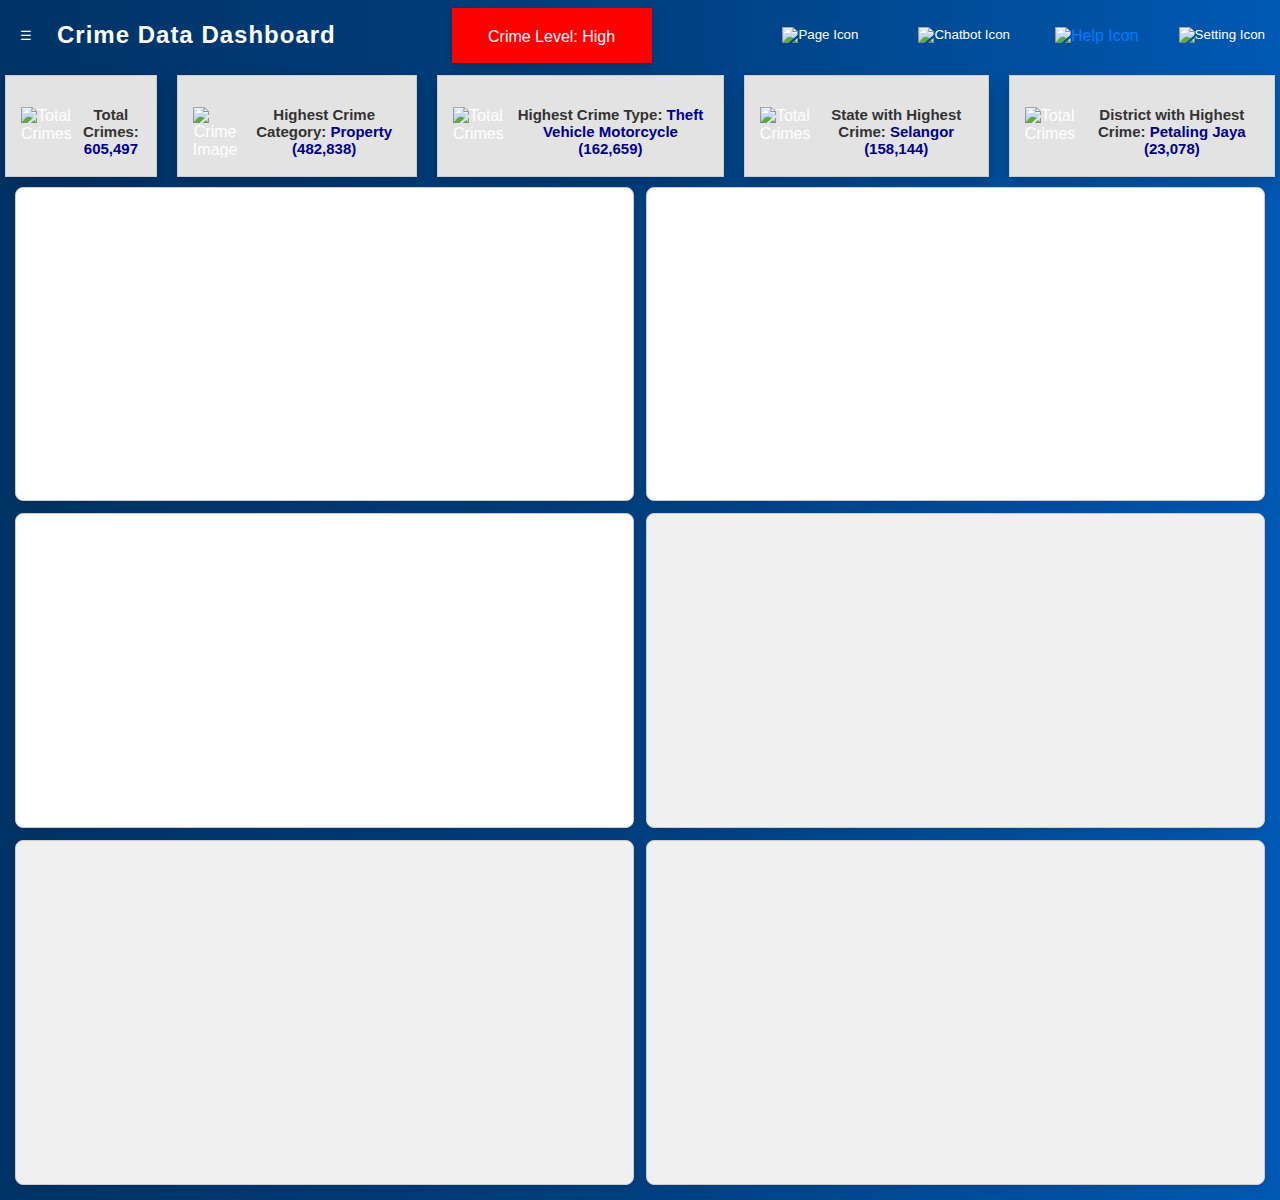
==== commit 7a10792a: "index.html" ====
--- a/index.html
+++ b/index.html
@@ -26,7 +26,11 @@
 <div class="main-container">
     <div class="sidebar" id="sidebar">    
         <div class="filters">
-            <h3>FILTERS</h3>
+            <h3>FILTERS
+                <button id="resetFiltersButton">
+                    <img src="https://icon-library.com/images/reset-icon-png/reset-icon-png-2.jpg" alt="Reset Icon" style="width: 25px; height: auto;">
+                </button>
+            </h3>
             <!-- Range Slider for selecting year range -->
             <div class="filter-container">
                 <label for="yearRangeStart">Year Range: </label>
@@ -119,9 +123,15 @@
             <div class="title">
                 <h1>Crime Data Dashboard</h1>
             </div>
+            <div class="box" id="crimeLevel" style="height:35px; width: 200px; text-align: center; padding-top: 20px; margin-left: auto;">
+                Crime Level: High
+            </div>            
             <div class="accessibility">
-                <div class="box" style="height:35px; width: 200px; border: 1px solid #ccc; text-align: center; padding-top: 20px;">
-                    Crime Level: High
+                <div class="page-toggle">
+                    <button id="page-toggle-button">
+                        <img src="https://cdn-icons-png.flaticon.com/512/2886/2886662.png" alt="Page Icon" style="width: 35px; height: auto;">
+                    </button>
+                    <span class="tooltiptext">Other Page</span>
                 </div>
                 <div class="chatbot-toggle">
                     <button id="chatbot-toggle-button">
@@ -129,7 +139,6 @@
                     </button>
                     <span class="tooltiptext">Chatbot</span>
                 </div>
-
                 <div class="help">
                     <div>
                         <img src="https://icon-library.com/images/help-icon-png/help-icon-png-0.jpg" alt="Help Icon" style="width: 30px; height: auto;">
@@ -149,10 +158,10 @@
                     <!-- Light/Dark Mode Toggle -->
                     <div class="setting">
                         <button class="btn" id="btn-light">
-                            <i class="fas fa-sun"></i>
+                            <i class="fas fa-sun" style="color: black;"></i>
                         </button>
                         <button class="btn" id="btn-dark">
-                            <i class="fas fa-moon"></i>
+                            <i class="fas fa-moon" style="color: black;"></i>
                         </button>
                     </div>
                     <p></p>
@@ -171,13 +180,6 @@
                     </div>
                     <p></p>
                     
-                    Font Size:
-                    <!-- Font Size Selector -->
-                    <div class="setting">
-                        <button class="btn btn-font-size" id="btn-decrease">-</button>
-                        <span id="fontSizeLabel">Medium</span>
-                        <button class="btn btn-font-size" id="btn-increase">+</button>
-                    </div>
                 </div>
 
                 <div id="chatbot-container" style="display: none;">
@@ -278,6 +280,10 @@
         
 <script>
 
+document.getElementById("page-toggle-button").addEventListener("click", function() {
+    window.location.href = 'page.html';
+});
+
 function exportAllCharts() {
     // Select the container that holds the main content of the dashboard
     const mainContentContainer = document.querySelector('.header, .export-container');
@@ -400,43 +406,6 @@
     }
 });
 
-// Font Size Adjustment
-let currentFontSize = 16; // Default font size in px
-
-document.getElementById('btn-decrease').addEventListener('click', function () {
-    if (currentFontSize > 12) { // Minimum font size
-        currentFontSize -= 2;
-        document.body.style.fontSize = currentFontSize + 'px';
-        updateFontSizeLabel();
-    }
-});
-
-document.getElementById('btn-increase').addEventListener('click', function () {
-    if (currentFontSize < 24) { // Maximum font size
-        currentFontSize += 2;
-        document.body.style.fontSize = currentFontSize + 'px';
-        updateFontSizeLabel();
-    }
-});
-
-function updateFontSizeLabel() {
-    const fontSizeLabel = document.getElementById('fontSizeLabel');
-    if (currentFontSize === 12) {
-        fontSizeLabel.textContent = 'Small';
-    } else if (currentFontSize === 16) {
-        fontSizeLabel.textContent = 'Medium';
-    } else if (currentFontSize === 20) {
-        fontSizeLabel.textContent = 'Large';
-    } else if (currentFontSize === 24) {
-        fontSizeLabel.textContent = 'Extra Large';
-    }
-}
-
-// Apply initial font size
-document.body.style.fontSize = currentFontSize + 'px';
-updateFontSizeLabel();
-
-
 // Visitor Counter
 var counterContainer = document.querySelector("#visitor-count");
 var resetButton = document.querySelector(".reset-count-button");
@@ -573,11 +542,28 @@
     // Find the highest type of crime
     const highestType = Object.entries(typeCounts).reduce((a, b) => (b[1] > a[1] ? b : a), ['', 0]);
 
+   // Crime level logic
+   function getCrimeLevel(totalCrimes) {
+        const maxCrimes = 158144;
+        if (totalCrimes > (2 / 3) * maxCrimes) {
+            return { level: 'High', color: 'red' };
+        } else if (totalCrimes > (1 / 3) * maxCrimes) {
+            return { level: 'Medium', color: 'orange' };
+        } else {
+            return { level: 'Low', color: 'green' };
+        }
+    }
+
+    const crimeLevel = getCrimeLevel(totalCrimes);
+    document.getElementById('crimeLevel').innerText = 'Crime Level: ' + crimeLevel.level;
+    document.getElementById('crimeLevel').style.backgroundColor = crimeLevel.color;
+    document.getElementById('crimeLevel').style.color = 'white'; // Optional: Change text color to white for better contrast
+
     // Update the cards
     document.getElementById('totalCard').innerHTML = `Total Crimes: <span class="card-color-text">${totalCrimes.toLocaleString()}</span>`;
     document.getElementById('categoryCard').innerHTML = `Highest Crime Category: <span class="card-color-text">${highestCategory[0]} (${highestCategory[1].toLocaleString()})</span>`;
     document.getElementById('typeCard').innerHTML = `Highest Crime Type: <span class="card-color-text">${highestType[0]} (${highestType[1].toLocaleString()})</span>`;
-
+    
     // Update image based on the highest crime category
     const crimeCategoryImage = document.getElementById('crimeCategoryImage');
     const crimeTypeImage = document.getElementById('crimeTypeImage');
@@ -1758,6 +1744,44 @@
     });
 }
 
+// Reset Filters Button
+document.getElementById('resetFiltersButton').addEventListener('click', function () {
+  // Reset Year Range
+  document.getElementById('yearRangeStart').value = 2016;
+  document.getElementById('startYearLabel').textContent = 2016;
+  document.getElementById('yearRangeEnd').value = 2023;
+  document.getElementById('endYearLabel').textContent = 2023;
+
+  // Reset Crime Category
+  document.getElementById('crimeCategory').value = 'all';
+
+  // Reset Crime Type
+  document.getElementById('crimeType').value = 'all';
+
+  // Reset State
+  document.getElementById('crimeState').value = 'Malaysia';
+
+  // Update the charts with the reset filters
+  const startYear = 2016;
+  const endYear = 2023;
+  const selectedCategory = 'all';
+  const selectedCrimeType = 'all';
+  const selectedState = 'Malaysia';
+
+  fetchCSVData().then(data => {
+    generateTotalCategoryTypeCards(data, startYear, endYear, selectedCategory, selectedCrimeType, selectedState);
+    generateStateDistrictCard(data, startYear, endYear, selectedCategory, selectedCrimeType, selectedState);
+    generateLineChart(data, startYear, endYear, selectedCategory, selectedCrimeType, selectedState);
+    generateMultilevelDonutChart(data, startYear, endYear, selectedCategory, selectedCrimeType, selectedState);
+    generateStackedBarChart(data, startYear, endYear, selectedCategory, selectedCrimeType, selectedState);
+    generateMapChart(data, startYear, endYear, selectedCategory, selectedCrimeType);
+    generateDrilldownBarChart(data, startYear, endYear, selectedCategory, selectedCrimeType);
+    generateTop5BarChart(data, startYear, endYear, selectedCategory, selectedCrimeType);
+  }).catch(error => {
+    console.error('Error fetching data:', error);
+  });
+});
+
 // Populate "Type of Crime" dropdown based on selected category
 crimeCategoryDropdown.addEventListener("change", function () {
     const selectedCategory = crimeCategoryDropdown.value;
--- a/styles.css
+++ b/styles.css
@@ -1,3 +1,6 @@
+.box {
+    box-shadow: 0 4px 8px rgba(0, 0, 0, 0.2);
+}
 
 .sidebar {
     width: 100px;
@@ -28,7 +31,7 @@
 }
 
 /* Chatbot Toggle Button Container */
-.chatbot-toggle {
+.chatbot-toggle, .page-toggle {
     display: flex;
     align-items: center; /* Vertically center the content */
     justify-content: center; /* Center align the button */
@@ -39,18 +42,18 @@
 }
 
 /* Chatbot Button Styles */
-.chatbot-toggle button {
+.chatbot-toggle button, .page-toggle button {
     background-color: transparent; 
     cursor: pointer;
 }
 
 /* Chatbot Button Image */
-.chatbot-toggle img {
+.chatbot-toggle img, .page-toggle img {
     transition: transform 0.2s ease-in-out; /* Smooth hover effect */
 }
 
 /* Tooltip Styles */
-.chatbot-toggle .tooltiptext {
+.chatbot-toggle .tooltiptext, .page-toggle .tooltiptext {
     visibility: hidden; /* Hidden by default */
     background-color: black; /* Tooltip background */
     color: #fff; /* Tooltip text color */
@@ -66,13 +69,13 @@
 }
 
 /* Show Tooltip on Hover */
-.chatbot-toggle:hover .tooltiptext {
+.chatbot-toggle:hover .tooltiptext, .page-toggle:hover .tooltiptext {
     visibility: visible; /* Show the tooltip */
     opacity: 1; /* Fade-in effect */
 }
 
 /* Hover Animation for Chatbot Button */
-.chatbot-toggle button:active img {
+.chatbot-toggle button:active img, .page-toggle button:active img {
     transform: scale(0.9); /* Slight shrink effect on click */
     transition: transform 0.1s ease-in-out; /* Smooth transition */
 }
@@ -149,6 +152,7 @@
     text-align: center;
     margin: 5px;
     width: 100%;
+    column-gap: 50px;
 }
 
 label {
@@ -267,7 +271,6 @@
     transition: transform 0.3s ease, box-shadow 0.3s ease; /* Smooth transition for transform and shadows */
     text-align: center;
     height: 70px;
-    border-radius: 8px; /* Rounded corners for a softer look */
 }
 
 /* Hover effect for a lift and enhanced shadow */
@@ -308,10 +311,24 @@
     margin-top: 15px;
 }
 
+#resetFiltersButton {
+    cursor: pointer;
+    border: none
+  }
+  
+  #resetFiltersButton img {
+    width: 100%;
+    height: 100%;
+    object-fit: contain;
+    filter: invert(1);
+  }
+
 body {
     margin: 0;
     padding: 0;
     box-sizing: border-box;
+    font-family: 'Poppins', sans-serif; 
+    font-weight: 400;
     background: linear-gradient(to right, #003366, #004080, #0059b3);
   }
 
@@ -334,11 +351,12 @@
 }
 /* Accessibility Tooltip Container */
 .accessibility {
-    position: relative; /* Allows positioning of the tooltip */
-    display: inline-flex; /* Flex container to adjust alignment */
-    justify-content: space-between; 
+    position: relative;
+    display: inline-flex;
+    justify-content: space-between;
     gap: 30px;
-    pointer-events: none; /* Ensure tooltip container doesn't interfere with events */
+    pointer-events: none;
+    margin-left: auto; /* Add this line to move accessibility options to the right */
 }
 
 .setting-button {
@@ -434,9 +452,10 @@
 .header-content {
     height: 40px;
     display: flex; 
-    justify-content: space-between; 
+    gap:10px;
     align-items: center;
     margin-left: 0;
+    justify-content: space-between;
 }
 
 
@@ -453,7 +472,7 @@
 .chart-section {
     display: grid;
     grid-template-columns: repeat(auto-fit, minmax(450px, 1fr)); /* Flexible columns */
-    grid-gap: 10px; /* Increase space between grid items */
+    grid-gap: 12px; /* Increase space between grid items */
     width: 100%;
     padding: 10px;
     box-sizing: border-box;
@@ -480,7 +499,7 @@
 
 /* Styling for specific chart containers */
 #crimeLineChart, #crimeDonutChart, #crimeStackedBarChart, #crimeDrilldownBarChart, #crimeMapChart, #crimeTop5BarChart {
-    height: 30.2vh; /* Adjust height of charts, flexible with viewport height */
+    height: 32.7vh; /* Adjust height of charts, flexible with viewport height */
     width: 100%; /* Ensure charts take up full width */
     transition: transform 0.3s ease; /* Smooth transition for charts */
 }
@@ -742,4 +761,3 @@
         padding: 4px; /* Reduce padding for small devices */
     }
 }
-
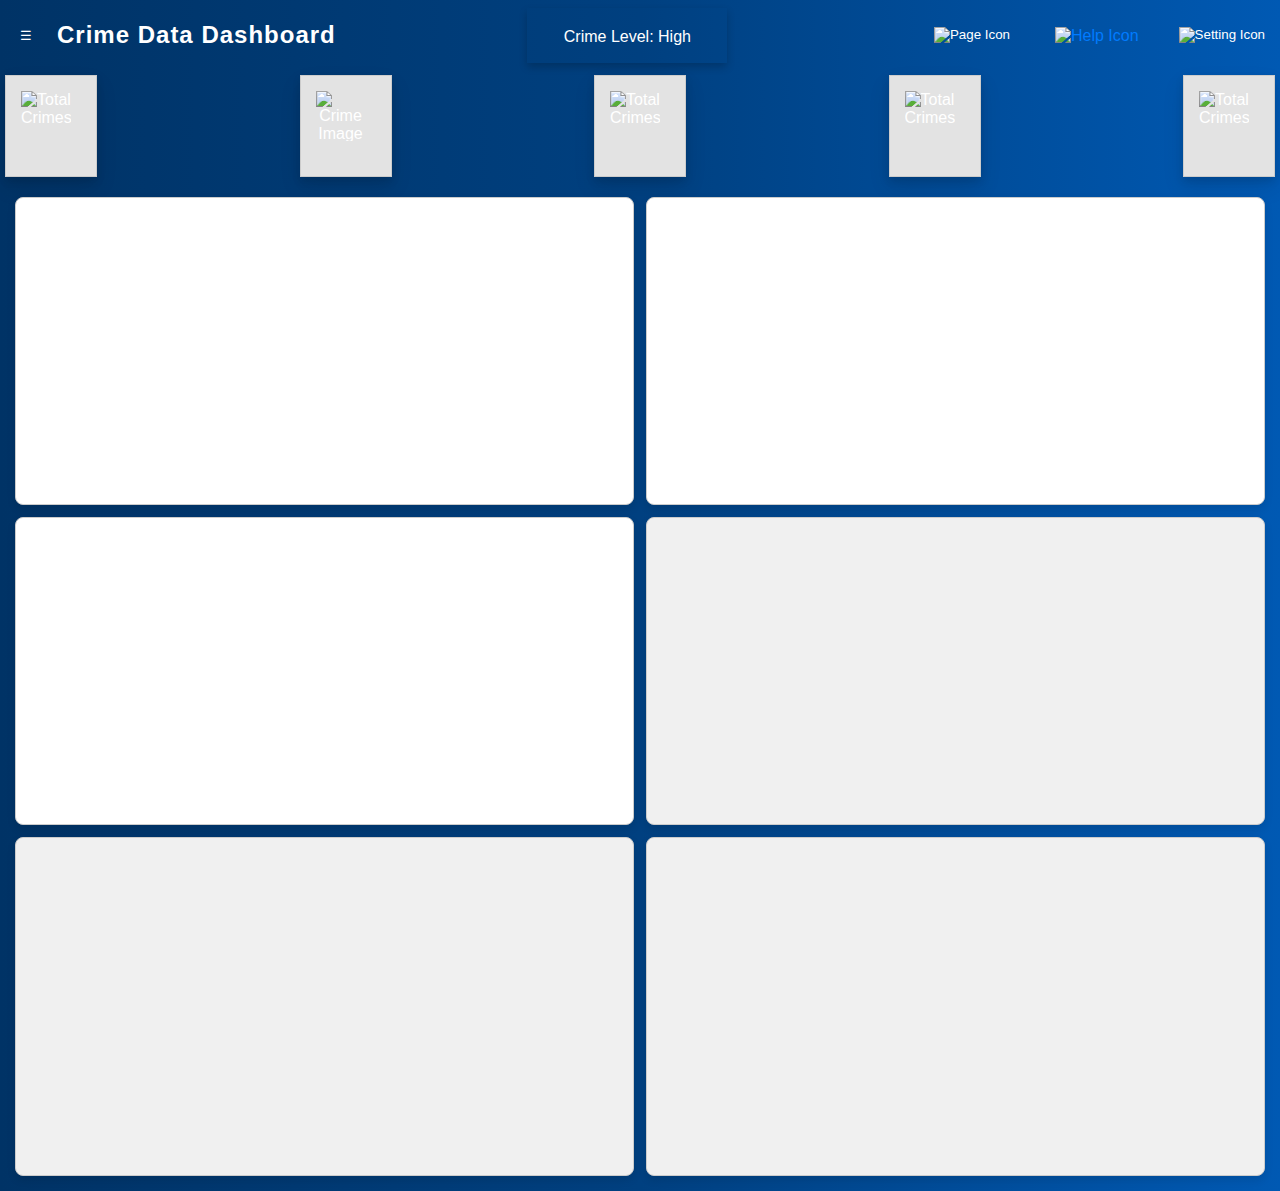
==== commit 9b7e9440: "Add files via upload" ====
--- a/index.html
+++ b/index.html
@@ -3,7 +3,7 @@
 <head>
     <meta charset="UTF-8">
     <meta name="viewport" content="width=device-width, initial-scale=1.0">
-    <title>Malaysia Crime</title>
+    <title>Crime Lens</title>
 
     <link href="https://fonts.googleapis.com/css2?family=Roboto:wght@700&family=Open+Sans:wght@400&display=swap" rel="stylesheet">
     <link rel="stylesheet" href="https://cdnjs.cloudflare.com/ajax/libs/font-awesome/6.0.0-beta3/css/all.min.css">
@@ -26,11 +26,7 @@
 <div class="main-container">
     <div class="sidebar" id="sidebar">    
         <div class="filters">
-            <h3>FILTERS
-                <button id="resetFiltersButton">
-                    <img src="https://icon-library.com/images/reset-icon-png/reset-icon-png-2.jpg" alt="Reset Icon" style="width: 25px; height: auto;">
-                </button>
-            </h3>
+            <h3>FILTERS</h3>
             <!-- Range Slider for selecting year range -->
             <div class="filter-container">
                 <label for="yearRangeStart">Year Range: </label>
@@ -81,6 +77,9 @@
                     <option value="W.P. Kuala Lumpur">Wilayah Persekutuan Kuala Lumpur</option>
                 </select>
             </div>
+            <button id="resetFiltersButton">
+                <img src="https://icon-library.com/images/loop-icon-png/loop-icon-png-7.jpg" alt="Reset Icon" style="width: 20px; height: auto;">
+            </button>
         </div>
         <hr> 
         
@@ -132,12 +131,6 @@
                         <img src="https://cdn-icons-png.flaticon.com/512/2886/2886662.png" alt="Page Icon" style="width: 35px; height: auto;">
                     </button>
                     <span class="tooltiptext">Other Page</span>
-                </div>
-                <div class="chatbot-toggle">
-                    <button id="chatbot-toggle-button">
-                        <img src="https://www.svgrepo.com/show/379963/chatbot.svg" alt="Chatbot Icon" style="width: 35px; height: auto;">
-                    </button>
-                    <span class="tooltiptext">Chatbot</span>
                 </div>
                 <div class="help">
                     <div>
@@ -323,8 +316,6 @@
     content.classList.toggle('expanded');
 });
 
-
-
 const chatbotToggleButton = document.getElementById("chatbot-toggle-button");
 const chatbotContainer = document.getElementById("chatbot-container");
 const chatbotInput = document.getElementById("chatbot-input");
@@ -546,7 +537,7 @@
    function getCrimeLevel(totalCrimes) {
         const maxCrimes = 158144;
         if (totalCrimes > (2 / 3) * maxCrimes) {
-            return { level: 'High', color: 'red' };
+            return { level: 'High', color: '#dd1717' };
         } else if (totalCrimes > (1 / 3) * maxCrimes) {
             return { level: 'Medium', color: 'orange' };
         } else {
@@ -845,7 +836,6 @@
     });
 }
 
-// Function to generate the line chart with Highcharts
 function generateLineChart(data, startYear, endYear, selectedCategory, selectedCrimeType, selectedState) {
     // Filter the data for Malaysia or the selected state
     const filteredData = data.filter(row => 
@@ -892,7 +882,6 @@
         all: '#FF5722' 
     };
 
-    // Generate the line chart using Highcharts
     Highcharts.chart('crimeLineChart', {
         chart: { type: 'line' },
         title: { 
@@ -917,7 +906,7 @@
                 contextButton: {
                     enabled: true,
                     theme: {
-                        fill: '#F0F0F0' // Replace with your desired color (e.g., '#333')
+                        fill: '#F0F0F0' 
                     }
                 }
             }
--- a/styles.css
+++ b/styles.css
@@ -475,6 +475,7 @@
     grid-gap: 12px; /* Increase space between grid items */
     width: 100%;
     padding: 10px;
+    padding-top: 20px;
     box-sizing: border-box;
 }
 
@@ -493,13 +494,14 @@
 
 /* Hover effect for chart item */
 .chart-item:hover {
-    transform: translateY(-5px) rotate(3deg); /* Slight hover effect with tilt */
-    box-shadow: 0 8px 15px rgba(0, 0, 0, 0.2); /* Stronger shadow on hover */
+    background-color: white;
+    box-shadow: 0 8px 15px rgba(0, 0, 0, 0.3); /* Stronger shadow to highlight */
+    transform: scale(1.05); /* Slight zoom effect for emphasis */
 }
 
 /* Styling for specific chart containers */
 #crimeLineChart, #crimeDonutChart, #crimeStackedBarChart, #crimeDrilldownBarChart, #crimeMapChart, #crimeTop5BarChart {
-    height: 32.7vh; /* Adjust height of charts, flexible with viewport height */
+    height: 32vh; /* Adjust height of charts, flexible with viewport height */
     width: 100%; /* Ensure charts take up full width */
     transition: transform 0.3s ease; /* Smooth transition for charts */
 }
@@ -761,3 +763,4 @@
         padding: 4px; /* Reduce padding for small devices */
     }
 }
+
